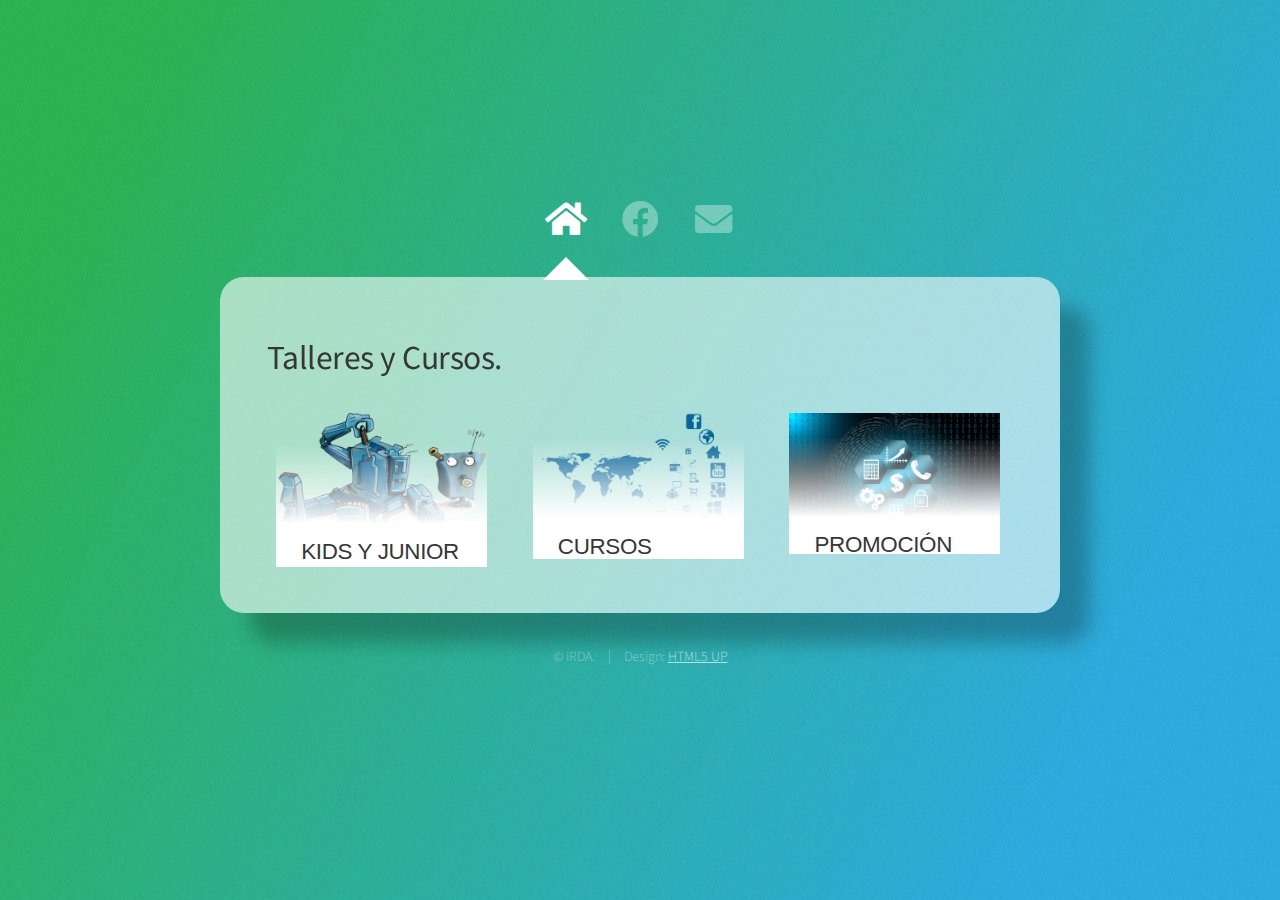
==== index.html @ 7e596e82 "lunes 9 mayo 2020-2" ====
<!DOCTYPE HTML>
<!--
	Astral by HTML5 UP
	html5up.net | @ajlkn
	Free for personal and commercial use under the CCA 3.0 license (html5up.net/license)
-->
<html>
	<head>
		<title>iRDA - Instituto de robótica y domótica aplicada</title>
		<link rel="icon" type="img/png" href="images/logos/favicon.png" />
		<meta charset="utf-8" />
		<meta name="viewport" content="width=device-width, initial-scale=1, user-scalable=no" />
		<link rel="stylesheet" href="assets/css/main.css" />
		<noscript><link rel="stylesheet" href="assets/css/noscript.css" /></noscript>
	</head>
	<body class="is-preload">

		<!-- Wrapper-->
			<div id="wrapper">
				
				<!-- Nav -->
					<nav id="nav">
						<!--<a href="#home" class="icon solid"><img src="images/logos/logo.png" max-width=100% height=60% alt="iRDA" /><span>Inicio</span></a>-->
						<a href="#home" class="icon solid fa-home"><span>Inicio</span></a>
						<a href="http://www.facebook.com/IRDA-2594876774069903/" target="_blank" class="icon brands fa-facebook"><span>Facebook</span></a>
						<a href="#contacto" class="icon solid fa-envelope"><span>Contacto</span></a>
						<!--<a href="http://www.facebook.com/IRDA-2594876774069903/" target="_blank" class="icon solid brands"><img alt="Siguenos en Facebook" src="https://lh3.googleusercontent.com/-NSLbC_ztNls/T6VX0g6z8AI/AAAAAAAAA0A/_vyIBrmZbuY/s48/facebook48.png" max-width=100% height=60% /><span>Facebook</span></a>-->
					</nav>

				<!-- Main -->
					<div id="main">

						<!-- Work -->
							<article id="home" class="panel">
								<header>
									<h2>Talleres y Cursos.</h2>
								</header>
								<section>
									<div class="row">
										<!-- PRUEBA DE DISEÑO ANIMACION DE IMAGENES -->
										<!--<figure class="snip1477">
											<img src="images/rob01.png" alt="Cursos para niños" />
											<div class="title">
											  <div>
												<h2></h2>
												<h4>Kids y Junior</h4>
											  </div>
											</div>
											<figcaption>
											  <p>Para niños entre 6 y 12 años.</p>
											</figcaption>
											<a href="#kids"></a>
										  </figure>-->
										  <!---->
										  <figure class="snip1361">
											<img src="images/rob01.png" alt="Cursos para niños" />
											<figcaption>
											  <h3>Kids y Junior</h3>
											  <p>Para niños entre 6 y 12 años.</p>
											</figcaption>
											<a href="#kids"></a>
										  </figure>

										  <figure class="snip1361">
											<img src="images/rob02.png" alt="Cursos para adultos" />
											<figcaption>
											  <h3>Cursos</h3>
											  <p>De 40 horas. Registrados en la STPS.</p>
											</figcaption>
											<a href="#adultos"></a>
										  </figure>

										  <figure class="snip1361">
											<img src="images/rob03.png" alt="Promociones" />
											<figcaption>
											  <h3>Promoción</h3>
											  <p>2 x 1 de Lunes a Viernes.</p>
											</figcaption>
											<a href="#especiales"></a>
										  </figure>

										<!---->
										<!--<div class="col-4 col-6-medium col-12-small">
											<a href="#kids" class="image fit"><img src="images/rob01.png" alt="Cursos para niños"><span>Robótica Kids</span></a>
										</div>
										<div class="col-4 col-6-medium col-12-small">
											<a href="#adultos" class="image fit"><img src="images/rob02.png" alt="Cursos para adultos"><span>Cursos</span></a>
										</div>
										<div class="col-4 col-6-medium col-12-small">
											<a href="#especiales" class="image fit"><img src="images/rob03.png" alt="Cursos especiales"><span>Promociónes</span></a>
										</div>-->
									</div>
								</section>
							</article>

						<!-- kids -->
						<article id="kids" class="panel intro">
							<header>
								<h1>Robotica kids</h1>
								<iframe width=auto height=auto src="https://www.youtube.com/embed/-qWCDDHLkVg" frameborder="0" allow="accelerometer; autoplay; encrypted-media; gyroscope; picture-in-picture" allowfullscreen></iframe>
							<!--	<iframe width=auto height=auto src="https://www.youtube.com/embed/m2DXDgWgHBE" frameborder="0" allow="autoplay; encrypted-media" allowfullscreen></iframe>-->
							</header>
							<a href="#home" class="jumplink pic">
								<span class="arrow icon solid fa-chevron-left"><span>iRDA</span></span>
								<img src="images/rob00.png" alt="" />
							</a>
						</article>

						<!-- Adultos -->
						<article id="adultos" class="panel">
							<header>
								<h2>Talleres y Cursos.</h2>
							</header>
							<section>
								<div class="row">
									<div class="col-4 col-6-medium col-12-small">
										<!--<a href="#electronica" class="image fit"><img src="images/pic01.jpg" alt="electronica"><span>Electrónica</span></a>-->
										<figure class="snip1361">
											<img src="images/pic01.jpg" alt="electronica" />
											<figcaption>
											  <h3>Electrónica</h3>
											  <p>Basica, Analogica y Avanzada.</p>
											</figcaption>
											<a href="#electronica"></a>
										</figure>
									</div>
									<div class="col-4 col-6-medium col-12-small">
										<!--<a href="#digital" class="image fit"><img src="images/pic02.jpg" alt="electronica digital"><span>Electrónica digital</span></a>-->
										<figure class="snip1361">
											<img src="images/pic02.jpg" alt="electronica digital" />
											<figcaption>
											  <h3>Digital</h3>
											  <p>Control y diseño con circutos digitales.</p>
											</figcaption>
											<a href="#digital"></a>
										</figure>
									</div>
									<div class="col-4 col-6-medium col-12-small">
										<!--<a href="#arduino" class="image fit"><img src="images/arduino.jpg" alt="Programación en arduino"><span>Programación en Arduino</span></a>-->
										<figure class="snip1361">
											<img src="images/arduino.jpg" alt="Programación en Arduino" />
											<figcaption>
											  <h3>Programación en Arduino</h3>
											  <p>Crea proyectos con la plataforma de moda.</p>
											</figcaption>
											<a href="#arduino"></a>
										</figure>
									</div>
									<div class="col-4 col-6-medium col-12-small">
										<!--<a href="#robotica" class="image fit"><img src="images/pic04.jpg" alt="Robótica"><span>Robótica</span></a>-->
										<figure class="snip1361">
											<img src="images/pic04.jpg" alt="Robótica" />
											<figcaption>
											  <h3>Robótica</h3>
											  <p>Programa robots que responden a su entorno.</p>
											</figcaption>
											<a href="#robotica"></a>
										</figure>
									</div>
									<div class="col-4 col-6-medium col-12-small">
										<!--<a href="#linux" class="image fit"><img src="images/pic05.jpg" alt="Programación en Linux"><span>Programación en Linux</span></a>-->
										<figure class="snip1361">
											<img src="images/pic05.jpg" alt="Programación en Linux" />
											<figcaption>
											  <h3>Programación en Linux</h3>
											  <p>Diseña proyectos con el Sistema Operativo mas usado para entornos de control y redes.</p>
											</figcaption>
											<a href="#linux"></a>
										</figure>
									</div>
									<div class="col-4 col-6-medium col-12-small">
										<!--<a href="#python" class="image fit"><img src="images/pic05.jpg" alt="Programación en Python"><span>Programación en Python</span></a>-->
										<figure class="snip1361">
											<img src="images/pic06.jpg" alt="Programación en Python" />
											<figcaption>
											  <h3>Programación en Pyhton</h3>
											  <p>Programa y controla tus robots usando el lenguaje de programación en auge.</p>
											</figcaption>
											<a href="#python"></a>
										</figure>
									</div>
									<div class="col-4 col-6-medium col-12-small">
										<!--<a href="#java" class="image fit"><img src="images/pic07.jpg" alt="Programación en Java"><span>Programación en Java</span></a>-->
										<figure class="snip1361">
											<img src="images/pic07.jpg" alt="Programación en Java" />
											<figcaption>
											  <h3>Programación en Java</h3>
											  <p>Enciende, apaga y monitorea tu casa con el lenguaje orientado a objetos por excelencia.</p>
											</figcaption>
											<a href="#java"></a>
										</figure>
									</div>
									<div class="col-4 col-6-medium col-12-small">
										<!--<a href="#html" class="image fit"><img src="images/pic08.jpg" alt="Programación en HTML"><span>Programación en HTML</span></a>-->
										<figure class="snip1361">
											<img src="images/pic08.jpg" alt="Programación en HTML" />
											<figcaption>
											  <h3>Programación en HTML</h3>
											  <p>Diseña paginas web que podras usar para controlar a distancia tus robots.</p>
											</figcaption>
											<a href="#html"></a>
										</figure>
									</div>
									<div class="col-4 col-6-medium col-12-small">
										<!--<a href="#iot" class="image fit"><img src="images/iot.jpg" alt="Internet de la cosas"><span>IoT</span></a>-->
										<figure class="snip1361">
											<img src="images/iot.jpg" alt="Internet de las cosas" />
											<figcaption>
											  <h3>IoT</h3>
											  <p>Diseña tu propio sistema de control en la nube.</p>
											</figcaption>
											<a href="#iot"></a>
										</figure>
									</div>
								</div>
							</section>
						</article>

						<!-- Especiales -->
						<article id="especiales" class="panel intro">
							<header>
								<h1>Bienvenido a iRDA</h1>
								<iframe width=auto height=auto src="https://www.youtube.com/embed/m2DXDgWgHBE" frameborder="0" allow="autoplay; encrypted-media" allowfullscreen></iframe>
							</header>
							<a href="#home" class="jumplink pic">
								<span class="arrow icon solid fa-chevron-left"><span>iRDA</span></span>
								<img src="images/pic01.jpg" alt="" />
							</a>
						</article>

						<!-- Cursos para adultos -->

						<!-- Electrónica -->
						<article id="electronica" class="panel intro">
							<header>
								<h2>Electrónica 1-2-3.</h2>
								<h3>Tres niveles de Electrónica</h3>
								<section>
									<div class="row">
										<div class="col-4 col-6-medium col-12-small">
											<a href="#electronica1" class="image fit"><img src="images/pic01.jpg" alt="Electrónica Basica"></a>
										</div>
										<div class="col-4 col-6-medium col-12-small">
											<a href="#electronica2" class="image fit"><img src="images/pic02.jpg" alt="Electrónica Analogica"></a>
										</div>
										<div class="col-4 col-6-medium col-12-small">
											<a href="#electronica3" class="image fit"><img src="images/pic03.jpg" alt="Electrónica Avanzada"></a>
										</div>										
									</div>
								</section>
							</header>
							<a href="#adultos" class="jumplink pic">
								<span class="arrow icon solid fa-chevron-left"><span>Cursos</span></span>
								<img src="images/pic01.jpg" alt="" />
							</a>
						</article>
							<!-- Electrónica básica -->
							<article id="electronica1" class="panel intro">
								<header>
									<h2>Electrónica básica</h2>
								</header>
								<a href="#electronica" class="jumplink pic">
									<span class="arrow icon solid fa-chevron-left"><span>Electrónica</span></span>
									<img src="images/pic01.jpg" alt="" />
								</a>
							</article>
							<!-- Electronica analogica -->
							<article id="electronica2" class="panel intro">
								<header>
									<h2>Electrónica analogica</h2>
								</header>
								<a href="#electronica" class="jumplink pic">
									<span class="arrow icon solid fa-chevron-left"><span>Electrónica</span></span>
									<img src="images/pic01.jpg" alt="" />
								</a>
							</article>
							<!-- Electronica avanzada -->
							<article id="electronica3" class="panel intro">
								<header>
									<h2>Electrónica avanzada</h2>
								</header>
								<a href="#electronica" class="jumplink pic">
									<span class="arrow icon solid fa-chevron-left"><span>Electrónica</span></span>
									<img src="images/pic01.jpg" alt="" />
								</a>
							</article>
							

						<!-- Electrónica Digital -->
						<article id="digital" class="panel intro">
							<header>
								<h2>Electrónica Digital.</h2>
								<h3>Aprende el codigo binario</h3>
								<iframe width=auto height=auto src="https://www.youtube.com/embed/ua0j3AQ5YTc?start=3" frameborder="0" allow="accelerometer; autoplay; encrypted-media; gyroscope; picture-in-picture" allowfullscreen></iframe>
							</header>
							<a href="#adultos" class="jumplink pic">
								<span class="arrow icon solid fa-chevron-left"><span>Cursos</span></span>
								<img src="images/pic01.jpg" alt="" />
							</a>
						</article>

						<!-- Programación en Arduino -->
						<article id="arduino" class="panel intro">
							<header>
								<h2>Programación en Arduino.</h2>
								<h3>Aprende programación en Arduino</h3>
							</header>
							<a href="#adultos" class="jumplink pic">
								<span class="arrow icon solid fa-chevron-left"><span>Cursos</span></span>
								<img src="images/pic01.jpg" alt="" />
							</a>
						</article>

						<!-- Robótica -->
						<article id="robotica" class="panel intro">
							<header>
								<h2>Robótica.</h2>
								<h3>Aprende los proncipios basicos de la robótica</h3>
							</header>
							<a href="#adultos" class="jumplink pic">
								<span class="arrow icon solid fa-chevron-left"><span>Cursos</span></span>
								<img src="images/pic01.jpg" alt="" />
							</a>
						</article>

						<!-- Programación en Linux -->
						<article id="linux" class="panel intro">
							<header>
								<h2>Programación en Linux.</h2>
								<h3>Dos niveles de Linux.</h3>
								<section>
									<div class="row">
										<div class="col-4 col-6-medium col-12-small">
											<a href="#linux1" class="image fit"><img src="images/pic01.jpg" alt="Linux basico"></a>
										</div>
										<div class="col-4 col-6-medium col-12-small">
											<a href="#linux2" class="image fit"><img src="images/pic02.jpg" alt="Linux avanzado"></a>
										</div>										
									</div>
								</section>
							</header>
							<a href="#adultos" class="jumplink pic">
								<span class="arrow icon solid fa-chevron-left"><span>Cursos</span></span>
								<img src="images/pic01.jpg" alt="" />
							</a>
						</article>
							<!-- Linux Básico -->
							<article id="linux1" class="panel intro">
								<header>
									<h2>Linux Básico</h2>
								</header>
								<a href="#linux" class="jumplink pic">
									<span class="arrow icon solid fa-chevron-left"><span>Linux</span></span>
									<img src="images/pic01.jpg" alt="" />
								</a>
							</article>
							<!-- Linux Avanzado -->
							<article id="linux2" class="panel intro">
								<header>
									<h2>Linux Avanzado</h2>
								</header>
								<a href="#linux" class="jumplink pic">
									<span class="arrow icon solid fa-chevron-left"><span>Linux</span></span>
									<img src="images/pic01.jpg" alt="" />
								</a>
							</article>

						<!-- Programación en Python -->
						<article id="python" class="panel intro">
							<header>
								<h2>Programación en Python.</h2>
								<h3>Aprende la bases, controla dispositivos, crea Interfaces graficas de usuario.</h3>
							</header>
							<a href="#adultos" class="jumplink pic">
								<span class="arrow icon solid fa-chevron-left"><span>Cursos</span></span>
								<img src="images/pic01.jpg" alt="" />
							</a>
						</article>

						<!-- Programación en Java -->
						<article id="java" class="panel intro">
							<header>
								<h2>Programación en Java.</h2>
								<h3>Aprende la bases, controla dispositivos, crea Interfaces graficas de usuario.</h3>
							</header>
							<a href="#adultos" class="jumplink pic">
								<span class="arrow icon solid fa-chevron-left"><span>Cursos</span></span>
								<img src="images/pic01.jpg" alt="" />
							</a>
						</article>

						<!-- Programación en HTML -->
						<article id="html" class="panel intro">
							<header>
								<h2>Programación en HTML.</h2>
								<h3>Diseña interfaces responsivas que puedenser utilizadas desde un smartphone o una computadora.</h3>
							</header>
							<a href="#adultos" class="jumplink pic">
								<span class="arrow icon solid fa-chevron-left"><span>Cursos</span></span>
								<img src="images/pic01.jpg" alt="" />
							</a>
						</article>

						<!-- Internet de las cosas -->
						<article id="iot" class="panel intro">
							<header>
								<h2>Internet de las cosas.</h2>
								<h3>Aprende a diseñas, construir e integrar sistemas de control a distancia.</h3>
							</header>
							<a href="#adultos" class="jumplink pic">
								<span class="arrow icon solid fa-chevron-left"><span>Cursos</span></span>
								<img src="images/pic01.jpg" alt="" />
							</a>
						</article>

						<!-- Contacto -->
						<article id="contacto" class="panel">
							<header>
								<h1>Contacto</h1>
							</header>
						</article>

					</div>

				<!-- Footer -->
					<div id="footer">
						<ul class="copyright">
							<li>&copy; iRDA.</li><li>Design: <a href="http://html5up.net">HTML5 UP</a></li>
						</ul>
					</div>

			</div>

		<!-- Scripts -->
			<script src="assets/js/jquery.min.js"></script>
			<script src="assets/js/browser.min.js"></script>
			<script src="assets/js/breakpoints.min.js"></script>
			<script src="assets/js/util.js"></script>
			<script src="assets/js/main.js"></script>

	</body>
</html>
---- assets/css/main.css ----
@import url("https://fonts.googleapis.com/css?family=Source+Sans+Pro:300,400,300italic,400italic");
@import url("fontawesome-all.min.css");

/*
	Astral by HTML5 UP
	html5up.net | @ajlkn
	Free for personal and commercial use under the CCA 3.0 license (html5up.net/license)
*/

html, body, div, span, applet, object,
iframe, h1, h2, h3, h4, h5, h6, p, blockquote,
pre, a, abbr, acronym, address, big, cite,
code, del, dfn, em, img, ins, kbd, q, s, samp,
small, strike, strong, sub, sup, tt, var, b,
u, i, center, dl, dt, dd, ol, ul, li, fieldset,
form, label, legend, table, caption, tbody,
tfoot, thead, tr, th, td, article, aside,
canvas, details, embed, figure, figcaption,
footer, header, hgroup, menu, nav, output, ruby,
section, summary, time, mark, audio, video {
	margin: 0;
	padding: 0;
	border: 0;
	font-size: 100%;
	font: inherit;
	vertical-align: baseline;}

article, aside, details, figcaption, figure,
footer, header, hgroup, menu, nav, section {
	display: block;}

body {
	line-height: 1;
}

ol, ul {
	list-style: none;
}

blockquote, q {
	quotes: none;
}

	blockquote:before, blockquote:after, q:before, q:after {
		content: '';
		content: none;
	}

table {
	border-collapse: collapse;
	border-spacing: 0;
}

body {
	-webkit-text-size-adjust: none;
}

mark {
	background-color: transparent;
	color: inherit;
}

input::-moz-focus-inner {
	border: 0;
	padding: 0;
}

input, select, textarea {
	-moz-appearance: none;
	-webkit-appearance: none;
	-ms-appearance: none;
	appearance: none;
}

/* Row */

	.row {
		display: flex;
		flex-wrap: wrap;
		box-sizing: border-box;
		align-items: stretch;
	}

		.row > * {
			box-sizing: border-box;
		}

		.row.gtr-uniform > * > :last-child {
			margin-bottom: 0;
		}

		.row.aln-left {
			justify-content: flex-start;
		}

		.row.aln-center {
			justify-content: center;
		}

		.row.aln-right {
			justify-content: flex-end;
		}

		.row.aln-top {
			align-items: flex-start;
		}

		.row.aln-middle {
			align-items: center;
		}

		.row.aln-bottom {
			align-items: flex-end;
		}

		.row > .imp {
			order: -1;
		}

		.row > .col-1 {
			width: 8.33333%;
		}

		.row > .off-1 {
			margin-left: 8.33333%;
		}

		.row > .col-2 {
			width: 16.66667%;
		}

		.row > .off-2 {
			margin-left: 16.66667%;
		}

		.row > .col-3 {
			width: 25%;
		}

		.row > .off-3 {
			margin-left: 25%;
		}

		.row > .col-4 {
			width: 33.33333%;
		}

		.row > .off-4 {
			margin-left: 33.33333%;
		}

		.row > .col-5 {
			width: 41.66667%;
		}

		.row > .off-5 {
			margin-left: 41.66667%;
		}

		.row > .col-6 {
			width: 50%;
		}

		.row > .off-6 {
			margin-left: 50%;
		}

		.row > .col-7 {
			width: 58.33333%;
		}

		.row > .off-7 {
			margin-left: 58.33333%;
		}

		.row > .col-8 {
			width: 66.66667%;
		}

		.row > .off-8 {
			margin-left: 66.66667%;
		}

		.row > .col-9 {
			width: 75%;
		}

		.row > .off-9 {
			margin-left: 75%;
		}

		.row > .col-10 {
			width: 83.33333%;
		}

		.row > .off-10 {
			margin-left: 83.33333%;
		}

		.row > .col-11 {
			width: 91.66667%;
		}

		.row > .off-11 {
			margin-left: 91.66667%;
		}

		.row > .col-12 {
			width: 100%;
		}

		.row > .off-12 {
			margin-left: 100%;
		}

		.row.gtr-0 {
			margin-top: 0em;
			margin-left: 0em;
		}

			.row.gtr-0 > * {
				padding: 0em 0 0 0em;
			}

			.row.gtr-0.gtr-uniform {
				margin-top: 0em;
			}

				.row.gtr-0.gtr-uniform > * {
					padding-top: 0em;
				}

		.row.gtr-25 {
			margin-top: -0.3125em;
			margin-left: -0.3125em;
		}

			.row.gtr-25 > * {
				padding: 0.3125em 0 0 0.3125em;
			}

			.row.gtr-25.gtr-uniform {
				margin-top: -0.3125em;
			}

				.row.gtr-25.gtr-uniform > * {
					padding-top: 0.3125em;
				}

		.row.gtr-50 {
			margin-top: -0.625em;
			margin-left: -0.625em;
		}

			.row.gtr-50 > * {
				padding: 0.625em 0 0 0.625em;
			}

			.row.gtr-50.gtr-uniform {
				margin-top: -0.625em;
			}

				.row.gtr-50.gtr-uniform > * {
					padding-top: 0.625em;
				}

		.row {
			margin-top: -1.25em;
			margin-left: -1.25em;
		}

			.row > * {
				padding: 1.25em 0 0 1.25em;
			}

			.row.gtr-uniform {
				margin-top: -1.25em;
			}

				.row.gtr-uniform > * {
					padding-top: 1.25em;
				}

		.row.gtr-150 {
			margin-top: -1.875em;
			margin-left: -1.875em;
		}

			.row.gtr-150 > * {
				padding: 1.875em 0 0 1.875em;
			}

			.row.gtr-150.gtr-uniform {
				margin-top: -1.875em;
			}

				.row.gtr-150.gtr-uniform > * {
					padding-top: 1.875em;
				}

		.row.gtr-200 {
			margin-top: -2.5em;
			margin-left: -2.5em;
		}

			.row.gtr-200 > * {
				padding: 2.5em 0 0 2.5em;
			}

			.row.gtr-200.gtr-uniform {
				margin-top: -2.5em;
			}

				.row.gtr-200.gtr-uniform > * {
					padding-top: 2.5em;
				}

		@media screen and (max-width: 1680px) {

			.row {
				display: flex;
				flex-wrap: wrap;
				box-sizing: border-box;
				align-items: stretch;
			}

				.row > * {
					box-sizing: border-box;
				}

				.row.gtr-uniform > * > :last-child {
					margin-bottom: 0;
				}

				.row.aln-left {
					justify-content: flex-start;
				}

				.row.aln-center {
					justify-content: center;
				}

				.row.aln-right {
					justify-content: flex-end;
				}

				.row.aln-top {
					align-items: flex-start;
				}

				.row.aln-middle {
					align-items: center;
				}

				.row.aln-bottom {
					align-items: flex-end;
				}

				.row > .imp-xlarge {
					order: -1;
				}

				.row > .col-1-xlarge {
					width: 8.33333%;
				}

				.row > .off-1-xlarge {
					margin-left: 8.33333%;
				}

				.row > .col-2-xlarge {
					width: 16.66667%;
				}

				.row > .off-2-xlarge {
					margin-left: 16.66667%;
				}

				.row > .col-3-xlarge {
					width: 25%;
				}

				.row > .off-3-xlarge {
					margin-left: 25%;
				}

				.row > .col-4-xlarge {
					width: 33.33333%;
				}

				.row > .off-4-xlarge {
					margin-left: 33.33333%;
				}

				.row > .col-5-xlarge {
					width: 41.66667%;
				}

				.row > .off-5-xlarge {
					margin-left: 41.66667%;
				}

				.row > .col-6-xlarge {
					width: 50%;
				}

				.row > .off-6-xlarge {
					margin-left: 50%;
				}

				.row > .col-7-xlarge {
					width: 58.33333%;
				}

				.row > .off-7-xlarge {
					margin-left: 58.33333%;
				}

				.row > .col-8-xlarge {
					width: 66.66667%;
				}

				.row > .off-8-xlarge {
					margin-left: 66.66667%;
				}

				.row > .col-9-xlarge {
					width: 75%;
				}

				.row > .off-9-xlarge {
					margin-left: 75%;
				}

				.row > .col-10-xlarge {
					width: 83.33333%;
				}

				.row > .off-10-xlarge {
					margin-left: 83.33333%;
				}

				.row > .col-11-xlarge {
					width: 91.66667%;
				}

				.row > .off-11-xlarge {
					margin-left: 91.66667%;
				}

				.row > .col-12-xlarge {
					width: 100%;
				}

				.row > .off-12-xlarge {
					margin-left: 100%;
				}

				.row.gtr-0 {
					margin-top: 0em;
					margin-left: 0em;
				}

					.row.gtr-0 > * {
						padding: 0em 0 0 0em;
					}

					.row.gtr-0.gtr-uniform {
						margin-top: 0em;
					}

						.row.gtr-0.gtr-uniform > * {
							padding-top: 0em;
						}

				.row.gtr-25 {
					margin-top: -0.3125em;
					margin-left: -0.3125em;
				}

					.row.gtr-25 > * {
						padding: 0.3125em 0 0 0.3125em;
					}

					.row.gtr-25.gtr-uniform {
						margin-top: -0.3125em;
					}

						.row.gtr-25.gtr-uniform > * {
							padding-top: 0.3125em;
						}

				.row.gtr-50 {
					margin-top: -0.625em;
					margin-left: -0.625em;
				}

					.row.gtr-50 > * {
						padding: 0.625em 0 0 0.625em;
					}

					.row.gtr-50.gtr-uniform {
						margin-top: -0.625em;
					}

						.row.gtr-50.gtr-uniform > * {
							padding-top: 0.625em;
						}

				.row {
					margin-top: -1.25em;
					margin-left: -1.25em;
				}

					.row > * {
						padding: 1.25em 0 0 1.25em;
					}

					.row.gtr-uniform {
						margin-top: -1.25em;
					}

						.row.gtr-uniform > * {
							padding-top: 1.25em;
						}

				.row.gtr-150 {
					margin-top: -1.875em;
					margin-left: -1.875em;
				}

					.row.gtr-150 > * {
						padding: 1.875em 0 0 1.875em;
					}

					.row.gtr-150.gtr-uniform {
						margin-top: -1.875em;
					}

						.row.gtr-150.gtr-uniform > * {
							padding-top: 1.875em;
						}

				.row.gtr-200 {
					margin-top: -2.5em;
					margin-left: -2.5em;
				}

					.row.gtr-200 > * {
						padding: 2.5em 0 0 2.5em;
					}

					.row.gtr-200.gtr-uniform {
						margin-top: -2.5em;
					}

						.row.gtr-200.gtr-uniform > * {
							padding-top: 2.5em;
						}

		}

		@media screen and (max-width: 1280px) {

			.row {
				display: flex;
				flex-wrap: wrap;
				box-sizing: border-box;
				align-items: stretch;
			}

				.row > * {
					box-sizing: border-box;
				}

				.row.gtr-uniform > * > :last-child {
					margin-bottom: 0;
				}

				.row.aln-left {
					justify-content: flex-start;
				}

				.row.aln-center {
					justify-content: center;
				}

				.row.aln-right {
					justify-content: flex-end;
				}

				.row.aln-top {
					align-items: flex-start;
				}

				.row.aln-middle {
					align-items: center;
				}

				.row.aln-bottom {
					align-items: flex-end;
				}

				.row > .imp-large {
					order: -1;
				}

				.row > .col-1-large {
					width: 8.33333%;
				}

				.row > .off-1-large {
					margin-left: 8.33333%;
				}

				.row > .col-2-large {
					width: 16.66667%;
				}

				.row > .off-2-large {
					margin-left: 16.66667%;
				}

				.row > .col-3-large {
					width: 25%;
				}

				.row > .off-3-large {
					margin-left: 25%;
				}

				.row > .col-4-large {
					width: 33.33333%;
				}

				.row > .off-4-large {
					margin-left: 33.33333%;
				}

				.row > .col-5-large {
					width: 41.66667%;
				}

				.row > .off-5-large {
					margin-left: 41.66667%;
				}

				.row > .col-6-large {
					width: 50%;
				}

				.row > .off-6-large {
					margin-left: 50%;
				}

				.row > .col-7-large {
					width: 58.33333%;
				}

				.row > .off-7-large {
					margin-left: 58.33333%;
				}

				.row > .col-8-large {
					width: 66.66667%;
				}

				.row > .off-8-large {
					margin-left: 66.66667%;
				}

				.row > .col-9-large {
					width: 75%;
				}

				.row > .off-9-large {
					margin-left: 75%;
				}

				.row > .col-10-large {
					width: 83.33333%;
				}

				.row > .off-10-large {
					margin-left: 83.33333%;
				}

				.row > .col-11-large {
					width: 91.66667%;
				}

				.row > .off-11-large {
					margin-left: 91.66667%;
				}

				.row > .col-12-large {
					width: 100%;
				}

				.row > .off-12-large {
					margin-left: 100%;
				}

				.row.gtr-0 {
					margin-top: 0em;
					margin-left: 0em;
				}

					.row.gtr-0 > * {
						padding: 0em 0 0 0em;
					}

					.row.gtr-0.gtr-uniform {
						margin-top: 0em;
					}

						.row.gtr-0.gtr-uniform > * {
							padding-top: 0em;
						}

				.row.gtr-25 {
					margin-top: -0.3125em;
					margin-left: -0.3125em;
				}

					.row.gtr-25 > * {
						padding: 0.3125em 0 0 0.3125em;
					}

					.row.gtr-25.gtr-uniform {
						margin-top: -0.3125em;
					}

						.row.gtr-25.gtr-uniform > * {
							padding-top: 0.3125em;
						}

				.row.gtr-50 {
					margin-top: -0.625em;
					margin-left: -0.625em;
				}

					.row.gtr-50 > * {
						padding: 0.625em 0 0 0.625em;
					}

					.row.gtr-50.gtr-uniform {
						margin-top: -0.625em;
					}

						.row.gtr-50.gtr-uniform > * {
							padding-top: 0.625em;
						}

				.row {
					margin-top: -1.25em;
					margin-left: -1.25em;
				}

					.row > * {
						padding: 1.25em 0 0 1.25em;
					}

					.row.gtr-uniform {
						margin-top: -1.25em;
					}

						.row.gtr-uniform > * {
							padding-top: 1.25em;
						}

				.row.gtr-150 {
					margin-top: -1.875em;
					margin-left: -1.875em;
				}

					.row.gtr-150 > * {
						padding: 1.875em 0 0 1.875em;
					}

					.row.gtr-150.gtr-uniform {
						margin-top: -1.875em;
					}

						.row.gtr-150.gtr-uniform > * {
							padding-top: 1.875em;
						}

				.row.gtr-200 {
					margin-top: -2.5em;
					margin-left: -2.5em;
				}

					.row.gtr-200 > * {
						padding: 2.5em 0 0 2.5em;
					}

					.row.gtr-200.gtr-uniform {
						margin-top: -2.5em;
					}

						.row.gtr-200.gtr-uniform > * {
							padding-top: 2.5em;
						}

		}

		@media screen and (max-width: 980px) {

			.row {
				display: flex;
				flex-wrap: wrap;
				box-sizing: border-box;
				align-items: stretch;
			}

				.row > * {
					box-sizing: border-box;
				}

				.row.gtr-uniform > * > :last-child {
					margin-bottom: 0;
				}

				.row.aln-left {
					justify-content: flex-start;
				}

				.row.aln-center {
					justify-content: center;
				}

				.row.aln-right {
					justify-content: flex-end;
				}

				.row.aln-top {
					align-items: flex-start;
				}

				.row.aln-middle {
					align-items: center;
				}

				.row.aln-bottom {
					align-items: flex-end;
				}

				.row > .imp-medium {
					order: -1;
				}

				.row > .col-1-medium {
					width: 8.33333%;
				}

				.row > .off-1-medium {
					margin-left: 8.33333%;
				}

				.row > .col-2-medium {
					width: 16.66667%;
				}

				.row > .off-2-medium {
					margin-left: 16.66667%;
				}

				.row > .col-3-medium {
					width: 25%;
				}

				.row > .off-3-medium {
					margin-left: 25%;
				}

				.row > .col-4-medium {
					width: 33.33333%;
				}

				.row > .off-4-medium {
					margin-left: 33.33333%;
				}

				.row > .col-5-medium {
					width: 41.66667%;
				}

				.row > .off-5-medium {
					margin-left: 41.66667%;
				}

				.row > .col-6-medium {
					width: 50%;
				}

				.row > .off-6-medium {
					margin-left: 50%;
				}

				.row > .col-7-medium {
					width: 58.33333%;
				}

				.row > .off-7-medium {
					margin-left: 58.33333%;
				}

				.row > .col-8-medium {
					width: 66.66667%;
				}

				.row > .off-8-medium {
					margin-left: 66.66667%;
				}

				.row > .col-9-medium {
					width: 75%;
				}

				.row > .off-9-medium {
					margin-left: 75%;
				}

				.row > .col-10-medium {
					width: 83.33333%;
				}

				.row > .off-10-medium {
					margin-left: 83.33333%;
				}

				.row > .col-11-medium {
					width: 91.66667%;
				}

				.row > .off-11-medium {
					margin-left: 91.66667%;
				}

				.row > .col-12-medium {
					width: 100%;
				}

				.row > .off-12-medium {
					margin-left: 100%;
				}

				.row.gtr-0 {
					margin-top: 0em;
					margin-left: 0em;
				}

					.row.gtr-0 > * {
						padding: 0em 0 0 0em;
					}

					.row.gtr-0.gtr-uniform {
						margin-top: 0em;
					}

						.row.gtr-0.gtr-uniform > * {
							padding-top: 0em;
						}

				.row.gtr-25 {
					margin-top: -0.3125em;
					margin-left: -0.3125em;
				}

					.row.gtr-25 > * {
						padding: 0.3125em 0 0 0.3125em;
					}

					.row.gtr-25.gtr-uniform {
						margin-top: -0.3125em;
					}

						.row.gtr-25.gtr-uniform > * {
							padding-top: 0.3125em;
						}

				.row.gtr-50 {
					margin-top: -0.625em;
					margin-left: -0.625em;
				}

					.row.gtr-50 > * {
						padding: 0.625em 0 0 0.625em;
					}

					.row.gtr-50.gtr-uniform {
						margin-top: -0.625em;
					}

						.row.gtr-50.gtr-uniform > * {
							padding-top: 0.625em;
						}

				.row {
					margin-top: -1.25em;
					margin-left: -1.25em;
				}

					.row > * {
						padding: 1.25em 0 0 1.25em;
					}

					.row.gtr-uniform {
						margin-top: -1.25em;
					}

						.row.gtr-uniform > * {
							padding-top: 1.25em;
						}

				.row.gtr-150 {
					margin-top: -1.875em;
					margin-left: -1.875em;
				}

					.row.gtr-150 > * {
						padding: 1.875em 0 0 1.875em;
					}

					.row.gtr-150.gtr-uniform {
						margin-top: -1.875em;
					}

						.row.gtr-150.gtr-uniform > * {
							padding-top: 1.875em;
						}

				.row.gtr-200 {
					margin-top: -2.5em;
					margin-left: -2.5em;
				}

					.row.gtr-200 > * {
						padding: 2.5em 0 0 2.5em;
					}

					.row.gtr-200.gtr-uniform {
						margin-top: -2.5em;
					}

						.row.gtr-200.gtr-uniform > * {
							padding-top: 2.5em;
						}

		}

		@media screen and (max-width: 736px) {

			.row {
				display: flex;
				flex-wrap: wrap;
				box-sizing: border-box;
				align-items: stretch;
			}

				.row > * {
					box-sizing: border-box;
				}

				.row.gtr-uniform > * > :last-child {
					margin-bottom: 0;
				}

				.row.aln-left {
					justify-content: flex-start;
				}

				.row.aln-center {
					justify-content: center;
				}

				.row.aln-right {
					justify-content: flex-end;
				}

				.row.aln-top {
					align-items: flex-start;
				}

				.row.aln-middle {
					align-items: center;
				}

				.row.aln-bottom {
					align-items: flex-end;
				}

				.row > .imp-small {
					order: -1;
				}

				.row > .col-1-small {
					width: 8.33333%;
				}

				.row > .off-1-small {
					margin-left: 8.33333%;
				}

				.row > .col-2-small {
					width: 16.66667%;
				}

				.row > .off-2-small {
					margin-left: 16.66667%;
				}

				.row > .col-3-small {
					width: 25%;
				}

				.row > .off-3-small {
					margin-left: 25%;
				}

				.row > .col-4-small {
					width: 33.33333%;
				}

				.row > .off-4-small {
					margin-left: 33.33333%;
				}

				.row > .col-5-small {
					width: 41.66667%;
				}

				.row > .off-5-small {
					margin-left: 41.66667%;
				}

				.row > .col-6-small {
					width: 50%;
				}

				.row > .off-6-small {
					margin-left: 50%;
				}

				.row > .col-7-small {
					width: 58.33333%;
				}

				.row > .off-7-small {
					margin-left: 58.33333%;
				}

				.row > .col-8-small {
					width: 66.66667%;
				}

				.row > .off-8-small {
					margin-left: 66.66667%;
				}

				.row > .col-9-small {
					width: 75%;
				}

				.row > .off-9-small {
					margin-left: 75%;
				}

				.row > .col-10-small {
					width: 83.33333%;
				}

				.row > .off-10-small {
					margin-left: 83.33333%;
				}

				.row > .col-11-small {
					width: 91.66667%;
				}

				.row > .off-11-small {
					margin-left: 91.66667%;
				}

				.row > .col-12-small {
					width: 100%;
				}

				.row > .off-12-small {
					margin-left: 100%;
				}

				.row.gtr-0 {
					margin-top: 0em;
					margin-left: 0em;
				}

					.row.gtr-0 > * {
						padding: 0em 0 0 0em;
					}

					.row.gtr-0.gtr-uniform {
						margin-top: 0em;
					}

						.row.gtr-0.gtr-uniform > * {
							padding-top: 0em;
						}

				.row.gtr-25 {
					margin-top: -0.3125em;
					margin-left: -0.3125em;
				}

					.row.gtr-25 > * {
						padding: 0.3125em 0 0 0.3125em;
					}

					.row.gtr-25.gtr-uniform {
						margin-top: -0.3125em;
					}

						.row.gtr-25.gtr-uniform > * {
							padding-top: 0.3125em;
						}

				.row.gtr-50 {
					margin-top: -0.625em;
					margin-left: -0.625em;
				}

					.row.gtr-50 > * {
						padding: 0.625em 0 0 0.625em;
					}

					.row.gtr-50.gtr-uniform {
						margin-top: -0.625em;
					}

						.row.gtr-50.gtr-uniform > * {
							padding-top: 0.625em;
						}

				.row {
					margin-top: -1.25em;
					margin-left: -1.25em;
				}

					.row > * {
						padding: 1.25em 0 0 1.25em;
					}

					.row.gtr-uniform {
						margin-top: -1.25em;
					}

						.row.gtr-uniform > * {
							padding-top: 1.25em;
						}

				.row.gtr-150 {
					margin-top: -1.875em;
					margin-left: -1.875em;
				}

					.row.gtr-150 > * {
						padding: 1.875em 0 0 1.875em;
					}

					.row.gtr-150.gtr-uniform {
						margin-top: -1.875em;
					}

						.row.gtr-150.gtr-uniform > * {
							padding-top: 1.875em;
						}

				.row.gtr-200 {
					margin-top: -2.5em;
					margin-left: -2.5em;
				}

					.row.gtr-200 > * {
						padding: 2.5em 0 0 2.5em;
					}

					.row.gtr-200.gtr-uniform {
						margin-top: -2.5em;
					}

						.row.gtr-200.gtr-uniform > * {
							padding-top: 2.5em;
						}

		}

/* Basic */

	html {
		box-sizing: border-box;
	}

	*, *:before, *:after {
		box-sizing: inherit;
	}

	body {
		background-image: url("images/overlay.png"), url("images/bg.jpg");
		background-repeat: repeat, no-repeat;
		background-size: auto, 100% 100%;
		background-attachment: fixed;
		overflow-y: scroll;
	}

		body.is-preload *, body.is-preload *:before, body.is-preload *:after {
			-moz-animation: none !important;
			-webkit-animation: none !important;
			-ms-animation: none !important;
			animation: none !important;
			-moz-transition: none !important;
			-webkit-transition: none !important;
			-ms-transition: none !important;
			transition: none !important;
		}

	body, input, textarea, select {
		font-family: 'Source Sans Pro', sans-serif;
		font-weight: 300;
		color: #777777;
		font-size: 20pt;
		line-height: 1.75em;
	}

		@media screen and (max-width: 1680px) {

			body, input, textarea, select {
				font-size: 15pt;
			}

		}

		@media screen and (max-width: 1280px) {

			body, input, textarea, select {
				font-size: 14pt;
			}

		}

		@media screen and (max-width: 736px) {

			body, input, textarea, select {
				font-size: 12pt;
			}

		}

		@media screen and (max-width: 360px) {

			body, input, textarea, select {
				font-size: 11pt;
			}

		}

	strong, b, h1, h2, h3, h4, h5, h6 {
		font-weight: 400;
		color: #363636;
	}

	h1 {
		font-size: 2.4em;
		letter-spacing: -0.015em;
	}

	h2 {
		font-size: 1.8em;
		letter-spacing: -0.015em;
	}

	h3, h4, h5, h6 {
		font-size: 1.25em;
		letter-spacing: -0.015em;
	}

	@media screen and (max-width: 736px) {

		h1 {
			font-size: 1.75em;
		}

		h2 {
			font-size: 1.375em;
		}

		h3, h4, h5, h6 {
			font-size: 1em;
		}

	}

	blockquote {
		border-left: solid 0.5em #ddd;
		padding: 1em 0 1em 2em;
		font-style: italic;
	}

	em, i {
		font-style: italic;
	}

	hr {
		border: 0;
		border-top: solid 1px #ddd;
		padding: 1.5em 0 0 0;
		margin: 1.75em 0 0 0;
	}

	sub {
		position: relative;
		top: 0.5em;
		font-size: 0.8em;
	}

	sup {
		position: relative;
		top: -0.5em;
		font-size: 0.8em;
	}

	br.clear {
		clear: both;
	}

	p, ul, ol, dl, table, blockquote, form {
		margin-bottom: 2em;
	}

/* Table */

	table {
		width: 100%;
	}

		table.default tbody tr {
			border-bottom: solid 1px #f4f4f4;
		}

		table.default td {
			padding: 0.5em 1em 0.5em 1em;
		}

		table.default th {
			text-align: left;
			font-weight: 400;
			padding: 0.5em 1em 0.5em 1em;
		}

		table.default thead {
			border-bottom: solid 2px #f4f4f4;
		}

/* Form */

	form label {
		display: block;
		font-weight: 400;
		color: #363636;
		margin: 0 0 1em 0;
	}

	form input[type="text"],
	form input[type="email"],
	form input[type="password"],
	form select,
	form textarea {
		-webkit-appearance: none;
		border: 0;
		background: #f4f4f4;
		padding: 0.75em;
		width: 100%;
		-moz-transition: background-color .25s ease-in-out;
		-webkit-transition: background-color .25s ease-in-out;
		-ms-transition: background-color .25s ease-in-out;
		transition: background-color .25s ease-in-out;
	}

		form input[type="text"]:focus,
		form input[type="email"]:focus,
		form input[type="password"]:focus,
		form select:focus,
		form textarea:focus {
			background: #f8f8f8;
		}

	form input[type="text"],
	form input[type="email"],
	form input[type="password"],
	form select {
		line-height: 1.35em;
	}

	form ::-webkit-input-placeholder {
		color: #999;
	}

	form :-moz-placeholder {
		color: #999;
	}

	form ::-moz-placeholder {
		color: #999;
	}

	form :-ms-input-placeholder {
		color: #999;
	}

/* Section/Article */

	section, article {
		margin-bottom: 3em;
	}

		section > :last-child, section:last-child, article > :last-child, article:last-child {
			margin-bottom: 0;
		}

	header {
		margin: 0 0 1.5em 0;
	}

		header > p {
			margin: 0.5em 0 0 0;
			color: #aaa;
		}

		@media screen and (max-width: 736px) {

			header {
				margin: 0 0 1em 0;
			}

		}

/* Image */

	.image {
		display: inline-block;
	}

		.image img {
			display: block;
			width: 100%;
		}

		.image.fit {
			display: block;
			width: 100%;
		}

		.image.featured {
			display: block;
			width: 100%;
			margin: 0 0 2em 0;
		}

		.image.left {
			float: left;
			margin: 0 2em 2em 0;
		}

		.image.centered {
			display: block;
			margin: 0 0 2em 0;
		}

			.image.centered img {
				margin: 0 auto;
				width: auto;
			}

/* Button */

	input[type="button"],
	input[type="submit"],
	input[type="reset"],
	button,
	.button {
		-moz-transition: background-color .25s ease-in-out;
		-webkit-transition: background-color .25s ease-in-out;
		-ms-transition: background-color .25s ease-in-out;
		transition: background-color .25s ease-in-out;
		-webkit-appearance: none;
		display: inline-block;
		background-color: #222222;
		color: #ffffff;
		border: 0;
		cursor: pointer;
		outline: 0;
		padding: 0.7em 1.5em 0.7em 1.5em;
	}

		input[type="button"]:hover,
		input[type="submit"]:hover,
		input[type="reset"]:hover,
		button:hover,
		.button:hover {
			background-color: #333333;
		}

		input[type="button"]:active,
		input[type="submit"]:active,
		input[type="reset"]:active,
		button:active,
		.button:active {
			background-color: #444444;
		}

		input[type="button"].alt,
		input[type="submit"].alt,
		input[type="reset"].alt,
		button.alt,
		.button.alt {
			background-color: #777777;
		}

			input[type="button"].alt:hover,
			input[type="submit"].alt:hover,
			input[type="reset"].alt:hover,
			button.alt:hover,
			.button.alt:hover {
				background-color: #888888;
			}

			input[type="button"].alt:active,
			input[type="submit"].alt:active,
			input[type="reset"].alt:active,
			button.alt:active,
			.button.alt:active {
				background-color: #999999;
			}

		input[type="button"].small,
		input[type="submit"].small,
		input[type="reset"].small,
		button.small,
		.button.small {
			font-size: 0.75em;
		}

		input[type="button"].large,
		input[type="submit"].large,
		input[type="reset"].large,
		button.large,
		.button.large {
			font-size: 1.25em;
			padding: 0.5em 1.25em 0.5em 1.25em;
		}

		input[type="button"].xlarge,
		input[type="submit"].xlarge,
		input[type="reset"].xlarge,
		button.xlarge,
		.button.xlarge {
			font-size: 1.5em;
			padding: 0.5em 1.25em 0.5em 1.25em;
		}

		@media screen and (max-width: 736px) {

			input[type="button"],
			input[type="submit"],
			input[type="reset"],
			button,
			.button {
				width: 100%;
			}

		}

/* List */

	ul {
		list-style: disc;
		padding-left: 1em;
	}

		ul li {
			padding-left: 0.5em;
		}

	ol {
		list-style: decimal;
		padding-left: 1.25em;
	}

		ol li {
			padding-left: 0.25em;
		}

/* Actions */

	ul.actions {
		list-style: none;
		padding-left: 0;
	}

		ul.actions li {
			display: inline-block;
			padding-left: 0;
			margin: 0 0 0 0.5em;
		}

			ul.actions li:first-child {
				margin-left: 0;
			}

		@media screen and (max-width: 736px) {

			ul.actions li {
				display: block;
				margin: 0.75em 0 0 0;
			}

				ul.actions li:first-child {
					margin-top: 0;
				}

		}

/* Icons */

	.icon {
		text-decoration: none;
		position: relative;
		text-decoration: none;
	}

		.icon:before {
			-moz-osx-font-smoothing: grayscale;
			-webkit-font-smoothing: antialiased;
			display: inline-block;
			font-style: normal;
			font-variant: normal;
			text-rendering: auto;
			line-height: 1;
			text-transform: none !important;
			font-family: 'Font Awesome 5 Free';
			font-weight: 400;
		}

		.icon.solid:before {
			font-weight: 900;
		}

		.icon.brands:before {
			font-family: 'Font Awesome 5 Brands';
		}

		.icon:before {
			line-height: inherit;
		}

		.icon > .label {
			display: none;
		}

/* Nav */

	#nav {
		text-align: center;
		height: 4.25em;
		cursor: default;
	}

		#nav a {
			position: relative;
			display: inline-block;
			color: #ffffff;
			width: 1em;
			height: 1em;
			line-height: 0.9em;
			font-size: 2.5em;
			margin: 0 0.25em 0 0.25em;
			opacity: 0.35;
			outline: 0;
			-moz-transition: opacity .25s ease-in-out;
			-webkit-transition: opacity .25s ease-in-out;
			-ms-transition: opacity .25s ease-in-out;
			transition: opacity .25s ease-in-out;
		}

			#nav a.icon:before {
				padding-right: 0;
			}

			#nav a:before {
				font-size: 0.8em;
			}

			#nav a:after {
				content: '';
				display: block;
				position: absolute;
				left: 50%;
				bottom: -0.75em;
				margin-left: -0.5em;
				border-bottom: solid 0em #ffffff;
				border-left: solid 0.5em transparent;
				border-right: solid 0.5em transparent;
				-moz-transition: border-bottom-width .25s ease-in-out;
				-webkit-transition: border-bottom-width .25s ease-in-out;
				-ms-transition: border-bottom-width .25s ease-in-out;
				transition: border-bottom-width .25s ease-in-out;
			}

			#nav a span {
				display: block;
				position: absolute;
				background: #222222;
				color: #ffffff;
				top: -2.75em;
				font-size: 0.3em;
				height: 2.25em;
				line-height: 2.25em;
				left: 50%;
				opacity: 0;
				-moz-transition: opacity .25s ease-in-out;
				-webkit-transition: opacity .25s ease-in-out;
				-ms-transition: opacity .25s ease-in-out;
				transition: opacity .25s ease-in-out;
				width: 5.5em;
				margin-left: -2.75em;
			}

				#nav a span:after {
					content: '';
					display: block;
					position: absolute;
					bottom: -0.4em;
					left: 50%;
					margin-left: -0.6em;
					border-top: solid 0.6em #222222;
					border-left: solid 0.6em transparent;
					border-right: solid 0.6em transparent;
				}

			#nav a:hover {
				opacity: 1.0;
			}

				#nav a:hover span {
					opacity: 1.0;
				}

			#nav a.active {
				opacity: 1.0;
			}

				#nav a.active:after {
					border-bottom-width: 0.5em;
				}

		@media screen and (max-width: 980px) {

			#nav a span {
				display: none;
			}

		}

/* Wrapper */

	#wrapper {
		width: 45em;
		margin: 0 auto;
		min-height: 100vh;
		max-width: 100%;
		padding: 4em 0;
		display: -moz-flex;
		display: -webkit-flex;
		display: -ms-flex;
		display: flex;
		-moz-flex-direction: column;
		-webkit-flex-direction: column;
		-ms-flex-direction: column;
		flex-direction: column;
		-moz-align-items: center;
		-webkit-align-items: center;
		-ms-align-items: center;
		align-items: center;
		-moz-justify-content: center;
		-webkit-justify-content: center;
		-ms-justify-content: center;
		justify-content: center;
		-moz-transition: opacity 1s ease-in-out;
		-webkit-transition: opacity 1s ease-in-out;
		-ms-transition: opacity 1s ease-in-out;
		transition: opacity 1s ease-in-out;
	}

		body.is-preload #wrapper {
			opacity: 0;
		}

		@media screen and (max-width: 1280px) {

			#wrapper {
				padding: 3em 0;
				max-width: calc(100% - 6em);
			}

		}

		@media screen and (max-width: 980px) {

			#wrapper {
				padding: 1.5em 0;
				max-width: calc(100% - 8em);
			}

		}

		@media screen and (max-width: 736px) {

			#wrapper {
				padding: 1em 0;
				max-width: calc(100% - 2em);
			}

		}

		@media screen and (max-width: 360px) {

			#wrapper {
				padding: 1em 0;
				max-width: 100%;
			}

		}

/* Main */

	#main {
		position: relative;
		overflow: hidden;
		width: 100%;
		background-color: rgba(255, 255, 255, 0.6);
		box-shadow: 30px 30px 20px 0px rgba(0, 0, 0, 0.25);
		border-radius: 24px 24px 24px / 24px 24px;
		-moz-transition: min-height 0.5s ease-in-out, max-height 0.5s ease-in-out;
		-webkit-transition: min-height 0.5s ease-in-out, max-height 0.5s ease-in-out;
		-ms-transition: min-height 0.5s ease-in-out, max-height 0.5s ease-in-out;
		transition: min-height 0.5s ease-in-out, max-height 0.5s ease-in-out;
	}

		#main > .panel {
			-moz-transition: opacity 0.25s ease-in-out;
			-webkit-transition: opacity 0.25s ease-in-out;
			-ms-transition: opacity 0.25s ease-in-out;
			transition: opacity 0.25s ease-in-out;
			margin-bottom: 0;
			position: relative;
			padding: 3.5em 2.5em 2.5em 2.5em;
			width: 100%;
		}

			#main > .panel.inactive {
				opacity: 0;
			}

			@media screen and (max-width: 736px) {

				#main > .panel {
					padding: 2em 1.5em 1.5em 1.5em;
				}

			}

			#main > .panel.intro {
				padding: 0;
				height: 20em;
				display: -moz-flex;
				display: -webkit-flex;
				display: -ms-flex;
				display: flex;
				-moz-flex-direction: row;
				-webkit-flex-direction: row;
				-ms-flex-direction: row;
				flex-direction: row;
				-moz-align-items: center;
				-webkit-align-items: center;
				-ms-align-items: center;
				align-items: center;
			}

				#main > .panel.intro .pic {
					text-decoration: none;
					position: relative;
					-moz-flex-grow: 0;
					-webkit-flex-grow: 0;
					-ms-flex-grow: 0;
					flex-grow: 0;
					-moz-flex-shrink: 0;
					-webkit-flex-shrink: 0;
					-ms-flex-shrink: 0;
					flex-shrink: 0;
					width: 17em;
					height: 100%;
				}

					#main > .panel.intro .pic:before {
						content: '';
						position: absolute;
						top: 0;
						left: 0;
						background: url("images/overlay.png");
						width: 100%;
						height: 100%;
						z-index: 1;
					}

					#main > .panel.intro .pic img {
						position: relative;
						display: block;
						position: absolute;
						top: 0;
						left: 0;
						width: 100%;
						height: 100%;
						-moz-object-fit: cover;
						-webkit-object-fit: cover;
						-ms-object-fit: cover;
						object-fit: cover;
						-moz-object-position: center;
						-webkit-object-position: center;
						-ms-object-position: center;
						object-position: center;
					}

					#main > .panel.intro .pic .arrow {
						display: block;
						position: absolute;
						right: 0;
						top: 50%;
						margin-top: -1.375em;
						width: 2.75em;
						height: 2.75em;
						background: #000;
						background: rgba(0, 0, 0, 0.75);
						color: #ffffff;
						text-align: center;
						line-height: 2.75em;
						font-size: 1.5em;
						z-index: 1;
						-moz-transition: width .15s ease-in-out, padding-right .15s ease-in-out;
						-webkit-transition: width .15s ease-in-out, padding-right .15s ease-in-out;
						-ms-transition: width .15s ease-in-out, padding-right .15s ease-in-out;
						transition: width .15s ease-in-out, padding-right .15s ease-in-out;
					}

						#main > .panel.intro .pic .arrow:before {
							position: relative;
							padding-right: 0;
							top: 0.125em;
						}

						#main > .panel.intro .pic .arrow span {
							display: block;
							text-indent: -9999px;
						}

					#main > .panel.intro .pic:hover .arrow {
						width: 3em;
						padding-right: 0.25em;
					}

				#main > .panel.intro header {
					-moz-flex-grow: 1;
					-webkit-flex-grow: 1;
					-ms-flex-grow: 1;
					flex-grow: 1;
					-moz-flex-shrink: 1;
					-webkit-flex-shrink: 1;
					-ms-flex-shrink: 1;
					flex-shrink: 1;
					padding: 3.5em 2.5em;
					margin-bottom: 0;
					width: 100%;
				}

					#main > .panel.intro header h1 {
						line-height: 1.25em;
						margin-bottom: 0;
					}

					#main > .panel.intro header p {
						letter-spacing: -0.015em;
						font-size: 1.25em;
						margin: 0.25em 0 0 0;
					}

				@media screen and (max-width: 980px) {

					#main > .panel.intro {
						-moz-flex-direction: column;
						-webkit-flex-direction: column;
						-ms-flex-direction: column;
						flex-direction: column;
						height: auto;
					}

						#main > .panel.intro .pic {
							height: 25em;
							width: 100%;
						}

						#main > .panel.intro header {
							padding: 4em;
							text-align: center;
						}

				}

				@media screen and (max-width: 736px) {

					#main > .panel.intro .pic {
						height: 20em;
					}

					#main > .panel.intro header {
						padding: 2.75em 2em 2.5em 2em;
					}

						#main > .panel.intro header p {
							font-size: 1em;
							margin: 0.25em 0 0 0;
						}

				}

/* Footer */

	#footer {
		color: rgba(255, 255, 255, 0.45);
		text-align: center;
		padding: 2em 0 0 0;
		font-size: 0.75em;
	}

		#footer a {
			color: #ddd;
			color: rgba(255, 255, 255, 0.65);
			-moz-transition: color .25s ease-in-out;
			-webkit-transition: color .25s ease-in-out;
			-ms-transition: color .25s ease-in-out;
			transition: color .25s ease-in-out;
		}

			#footer a:hover {
				color: white;
			}

		#footer .copyright {
			list-style: none;
			padding-left: 0;
		}

			#footer .copyright li {
				display: inline-block;
				padding-left: 1em;
				margin-left: 1em;
				border-left: solid 1px rgba(255, 255, 255, 0.25);
				line-height: 1;
			}

				#footer .copyright li:first-child {
					padding-left: 0;
					margin-left: 0;
					border-left: 0;
				}

		@media screen and (max-width: 736px) {

			#footer .copyright li {
				padding-left: 0.5em;
				margin-left: 0.5em;
			}

		}


/* Extra */

/* 1477 - Image Hover */

@import url(https://fonts.googleapis.com/css?family=Raleway:400,500,700);
@import url(https://code.ionicframework.com/ionicons/2.0.1/css/ionicons.min.css);
figure.snip1477 {
  font-family: 'Raleway', Arial, sans-serif;
  position: relative;
  overflow: hidden;
  margin: 10px;
  min-width: 230px;
  max-width: 315px;
  width: 100%;
  color: #ffffff;
  text-align: center;
  font-size: 16px;
  background-color: #000000;
}
figure.snip1477 *,
figure.snip1477 *:before,
figure.snip1477 *:after {
  -webkit-box-sizing: border-box;
  box-sizing: border-box;
  -webkit-transition: all 0.55s ease;
  transition: all 0.55s ease;
}
figure.snip1477 img {
  max-width: 100%;
  backface-visibility: hidden;
  vertical-align: top;
  opacity: 0.9;
}
figure.snip1477 .title {
  position: absolute;
  top: 58%;
  left: 25px;
  padding: 5px 10px 10px;
}
figure.snip1477 .title:before,
figure.snip1477 .title:after {
  height: 2px;
  width: 400px;
  position: absolute;
  content: '';
  background-color: #ffffff;
}
figure.snip1477 .title:before {
  top: 0;
  left: 10px;
  -webkit-transform: translateX(100%);
  transform: translateX(100%);
}
figure.snip1477 .title:after {
  bottom: 0;
  right: 10px;
  -webkit-transform: translateX(-100%);
  transform: translateX(-100%);
}
figure.snip1477 .title div:before,
figure.snip1477 .title div:after {
  width: 2px;
  height: 300px;
  position: absolute;
  content: '';
  background-color: #ffffff;
}
figure.snip1477 .title div:before {
  top: 10px;
  right: 0;
  -webkit-transform: translateY(100%);
  transform: translateY(100%);
}
figure.snip1477 .title div:after {
  bottom: 10px;
  left: 0;
  -webkit-transform: translateY(-100%);
  transform: translateY(-100%);
}
figure.snip1477 h2,
figure.snip1477 h4 {
  margin: 0;
  text-transform: uppercase;
}
figure.snip1477 h2 {
  font-weight: 400;
}
figure.snip1477 h4 {
  display: block;
  font-weight: 700;
  background-color: #ffffff;
  padding: 5px 10px;
  color: #000000;
}
figure.snip1477 figcaption {
  position: absolute;
  bottom: 42%;
  left: 25px;
  text-align: left;
  opacity: 0;
  padding: 5px 60px 5px 10px;
  font-size: 0.8em;
  font-weight: 500;
  letter-spacing: 1.5px;
}
figure.snip1477 figcaption p {
  margin: 0;
}
figure.snip1477 a {
  position: absolute;
  top: 0;
  bottom: 0;
  left: 0;
  right: 0;
}
figure.snip1477:hover img,
figure.snip1477.hover img {
  zoom: 1;
  filter: alpha(opacity=35);
  -webkit-opacity: 0.35;
  opacity: 0.35;
}
figure.snip1477:hover .title:before,
figure.snip1477.hover .title:before,
figure.snip1477:hover .title:after,
figure.snip1477.hover .title:after,
figure.snip1477:hover .title div:before,
figure.snip1477.hover .title div:before,
figure.snip1477:hover .title div:after,
figure.snip1477.hover .title div:after {
  -webkit-transform: translate(0, 0);
  transform: translate(0, 0);
}
figure.snip1477:hover .title:before,
figure.snip1477.hover .title:before,
figure.snip1477:hover .title:after,
figure.snip1477.hover .title:after {
  -webkit-transition-delay: 0.15s;
  transition-delay: 0.15s;
}
figure.snip1477:hover figcaption,
figure.snip1477.hover figcaption {
  opacity: 1;
  -webkit-transition-delay: 0.2s;
  transition-delay: 0.2s;
}

/* 1361 - Image Hover */

@import url(https://fonts.googleapis.com/css?family=Oswald);
@import url(https://fonts.googleapis.com/css?family=Quattrocento);
.snip1361 {
  font-family: 'Quattrocento', Arial, sans-serif;
  position: relative;
  overflow: hidden;
  margin: auto;
  min-width: 230px;
  /*max-width: 315px;*/
  max-width: 30%;
  color: #141414;
  text-align: left;
  line-height: 1.4em;
  font-size: 16px;
}
.snip1361 * {
  -webkit-box-sizing: border-box;
  box-sizing: border-box;
  -webkit-transition: all 0.35s ease;
  transition: all 0.35s ease;
}
.snip1361 img {
  width: 100%;
  vertical-align: top;
}
.snip1361 figcaption {
  position: absolute;
  top: calc(77%);
  max-width: 100%;
  background-color: #ffffff;
  padding: 15px 25px 65px;
}
.snip1361 figcaption:before {
  position: absolute;
  content: '';
  z-index: 2;
  bottom: 100%;
  left: 0;
  width: 100%;
  height: 80px;
  background-image: -webkit-linear-gradient(top, transparent 0%, #ffffff 100%);
  background-image: linear-gradient(to bottom, transparent 0%, #ffffff 100%);
}
.snip1361 h3,
.snip1361 p {
  margin: 0 0 20px;
}
.snip1361 h3 {
  font-weight: 300;
  font-size: 1.4em;
  line-height: 1.2em;
  font-family: 'Oswald', Arial, sans-serif;
  text-transform: uppercase;
}
.snip1361 p {
  font-size: 0.9em;
  letter-spacing: 1px;
  opacity: 0.9;
}
.snip1361 a {
  position: absolute;
  top: 0;
  bottom: 0;
  left: 0;
  right: 0;
  z-index: 2;
}
.snip1361:hover figcaption,
.snip1361.hover figcaption {
  top: 5px;
}
---- assets/css/noscript.css ----
/*
	Astral by HTML5 UP
	html5up.net | @ajlkn
	Free for personal and commercial use under the CCA 3.0 license (html5up.net/license)
*/

/* Wrapper */

	#wrapper {
		opacity: 1 !important;
	}

/* Nav */

	#nav a {
		opacity: 1.0;
	}

		#nav a:before, #nav a:after {
			display: none;
		}

		#nav a span {
			top: 0;
			opacity: 1.0;
		}

			#nav a span:after {
				display: none;
			}

/* Main */

	#main {
		background: none;
		box-shadow: none;
	}

		#main > .panel {
			background: #ffffff;
			margin-bottom: 2em;
		}

			#main > .panel:last-child {
				margin-bottom: 0;
			}
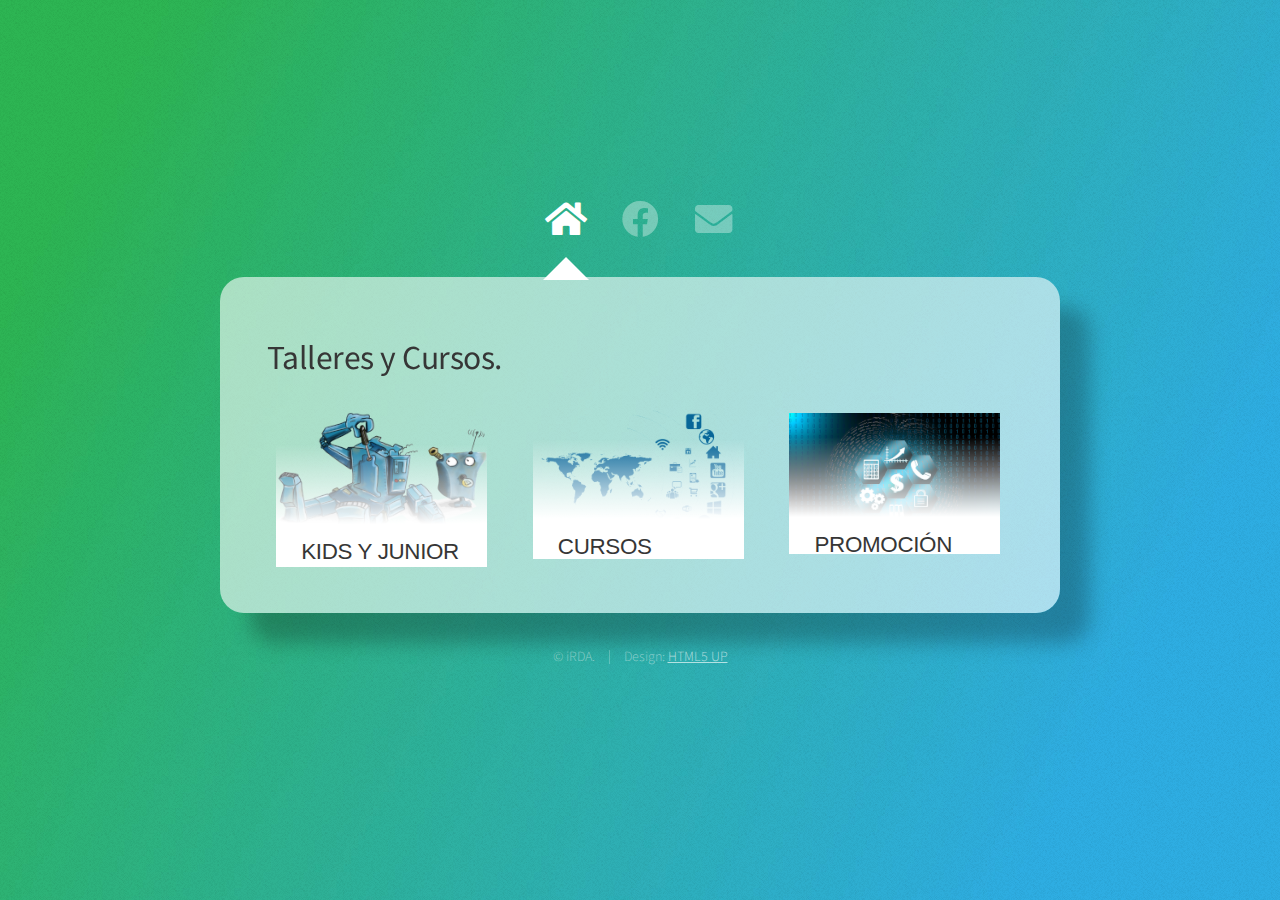
==== commit 2251c758: "Jueves 12 Marzo 2020" ====
--- a/index.html
+++ b/index.html
@@ -55,10 +55,12 @@
 										  <figure class="snip1361">
 											<img src="images/rob01.png" alt="Cursos para niños" />
 											<figcaption>
-											  <h3>Kids y Junior</h3>
-											  <p>Para niños entre 6 y 12 años.</p>
-											</figcaption>
-											<a href="#kids"></a>
+											  	<h3>Kids y Junior</h3>
+												<p>Para niños entre 6 y 12 años.
+													<a href="#kids"></a>
+												</p>											  
+											</figcaption>
+											<!--<a href="#kids"></a>-->
 										  </figure>
 
 										  <figure class="snip1361">
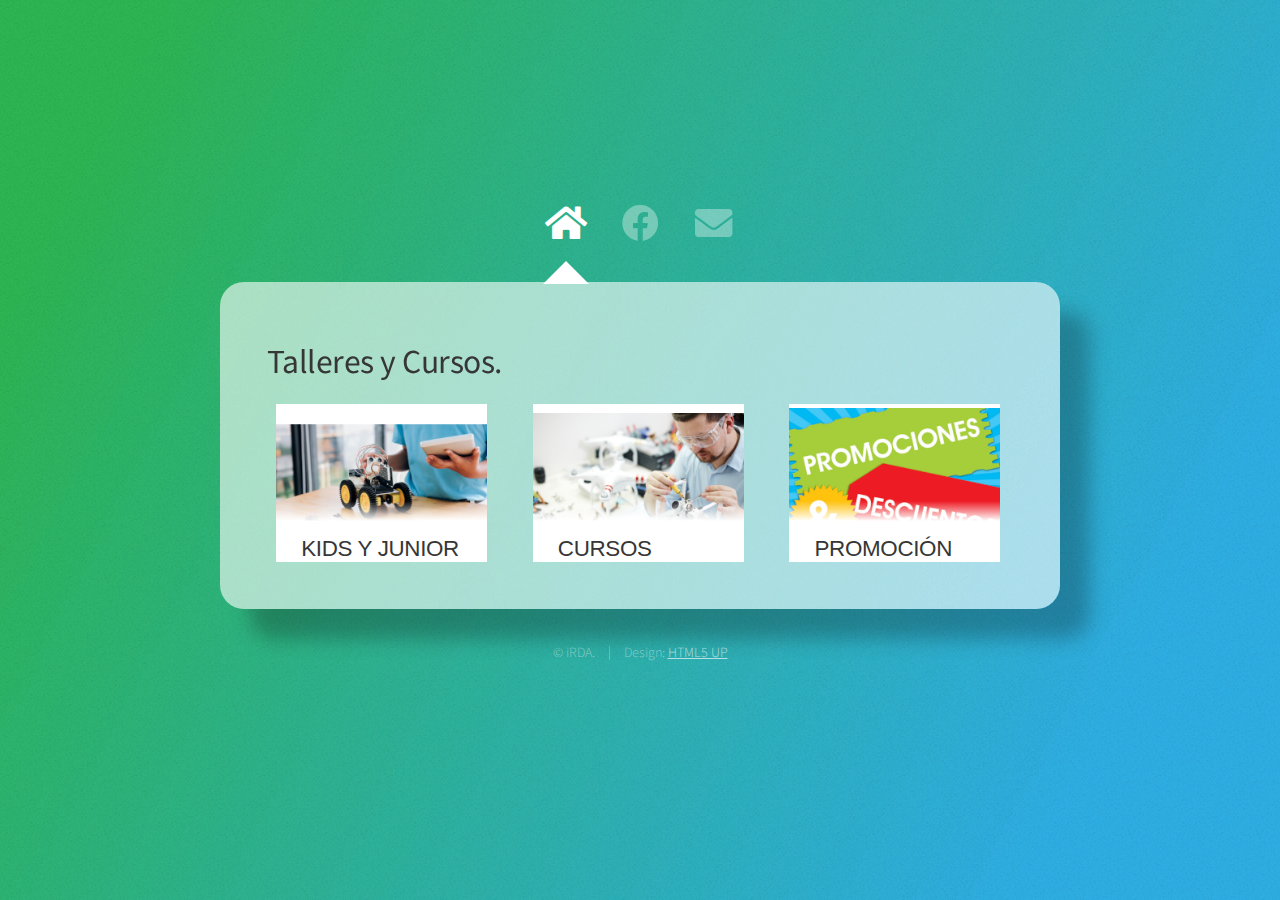
==== commit 37fcbf1a: "martes 17 marzo 2020" ====
--- a/index.html
+++ b/index.html
@@ -53,7 +53,7 @@
 										  </figure>-->
 										  <!---->
 										  <figure class="snip1361">
-											<img src="images/rob01.png" alt="Cursos para niños" />
+											<img src="images/home01.png" alt="Cursos para niños" />
 											<figcaption>
 											  	<h3>Kids y Junior</h3>
 												<p>Para niños entre 6 y 12 años.
@@ -64,7 +64,7 @@
 										  </figure>
 
 										  <figure class="snip1361">
-											<img src="images/rob02.png" alt="Cursos para adultos" />
+											<img src="images/home02.png" alt="Cursos para adultos" />
 											<figcaption>
 											  <h3>Cursos</h3>
 											  <p>De 40 horas. Registrados en la STPS.</p>
@@ -73,7 +73,7 @@
 										  </figure>
 
 										  <figure class="snip1361">
-											<img src="images/rob03.png" alt="Promociones" />
+											<img src="images/home03.png" alt="Promociones" />
 											<figcaption>
 											  <h3>Promoción</h3>
 											  <p>2 x 1 de Lunes a Viernes.</p>
@@ -97,15 +97,15 @@
 
 						<!-- kids -->
 						<article id="kids" class="panel intro">
+							<a href="#home" class="icon solid fa-chevron-left"><span>Inicio</span></a>
 							<header>
 								<h1>Robotica kids</h1>
 								<iframe width=auto height=auto src="https://www.youtube.com/embed/-qWCDDHLkVg" frameborder="0" allow="accelerometer; autoplay; encrypted-media; gyroscope; picture-in-picture" allowfullscreen></iframe>
 							<!--	<iframe width=auto height=auto src="https://www.youtube.com/embed/m2DXDgWgHBE" frameborder="0" allow="autoplay; encrypted-media" allowfullscreen></iframe>-->
 							</header>
-							<a href="#home" class="jumplink pic">
-								<span class="arrow icon solid fa-chevron-left"><span>iRDA</span></span>
+
 								<img src="images/rob00.png" alt="" />
-							</a>
+
 						</article>
 
 						<!-- Adultos -->
@@ -216,24 +216,24 @@
 									</div>
 								</div>
 							</section>
+							<a href="#home" class="icon solid fa-chevron-left"><span>Inicio</span></a>
 						</article>
 
 						<!-- Especiales -->
 						<article id="especiales" class="panel intro">
+							<a href="#home" class="icon solid fa-chevron-left"><span>Inicio</span></a>
 							<header>
 								<h1>Bienvenido a iRDA</h1>
 								<iframe width=auto height=auto src="https://www.youtube.com/embed/m2DXDgWgHBE" frameborder="0" allow="autoplay; encrypted-media" allowfullscreen></iframe>
 							</header>
-							<a href="#home" class="jumplink pic">
-								<span class="arrow icon solid fa-chevron-left"><span>iRDA</span></span>
-								<img src="images/pic01.jpg" alt="" />
-							</a>
+								<img src="images/pic01.jpg" alt="" />
 						</article>
 
 						<!-- Cursos para adultos -->
 
 						<!-- Electrónica -->
 						<article id="electronica" class="panel intro">
+							<a href="#adultos" class="icon solid fa-chevron-left"><span>Cursos</span></a>
 							<header>
 								<h2>Electrónica 1-2-3.</h2>
 								<h3>Tres niveles de Electrónica</h3>
@@ -251,45 +251,36 @@
 									</div>
 								</section>
 							</header>
-							<a href="#adultos" class="jumplink pic">
-								<span class="arrow icon solid fa-chevron-left"><span>Cursos</span></span>
-								<img src="images/pic01.jpg" alt="" />
-							</a>
 						</article>
 							<!-- Electrónica básica -->
 							<article id="electronica1" class="panel intro">
+								<a href="#electronica" class="icon solid fa-chevron-left"><span>Electrónica</span></a>
 								<header>
 									<h2>Electrónica básica</h2>
 								</header>
-								<a href="#electronica" class="jumplink pic">
-									<span class="arrow icon solid fa-chevron-left"><span>Electrónica</span></span>
 									<img src="images/pic01.jpg" alt="" />
-								</a>
 							</article>
 							<!-- Electronica analogica -->
 							<article id="electronica2" class="panel intro">
+								<a href="#electronica" class="icon solid fa-chevron-left"><span>Electrónica</span></a>
 								<header>
 									<h2>Electrónica analogica</h2>
 								</header>
-								<a href="#electronica" class="jumplink pic">
-									<span class="arrow icon solid fa-chevron-left"><span>Electrónica</span></span>
 									<img src="images/pic01.jpg" alt="" />
-								</a>
 							</article>
 							<!-- Electronica avanzada -->
 							<article id="electronica3" class="panel intro">
+								<a href="#electronica" class="icon solid fa-chevron-left"><span>Electrónica</span></a>
 								<header>
 									<h2>Electrónica avanzada</h2>
 								</header>
-								<a href="#electronica" class="jumplink pic">
-									<span class="arrow icon solid fa-chevron-left"><span>Electrónica</span></span>
 									<img src="images/pic01.jpg" alt="" />
-								</a>
 							</article>
 							
 
 						<!-- Electrónica Digital -->
 						<article id="digital" class="panel intro">
+							<a href="#adultos" class="icon solid fa-chevron-left"><span>Cursos</span></a>
 							<header>
 								<h2>Electrónica Digital.</h2>
 								<h3>Aprende el codigo binario</h3>
@@ -303,6 +294,7 @@
 
 						<!-- Programación en Arduino -->
 						<article id="arduino" class="panel intro">
+							<a href="#adultos" class="icon solid fa-chevron-left"><span>Cursos</span></a>
 							<header>
 								<h2>Programación en Arduino.</h2>
 								<h3>Aprende programación en Arduino</h3>
@@ -315,6 +307,7 @@
 
 						<!-- Robótica -->
 						<article id="robotica" class="panel intro">
+							<a href="#adultos" class="icon solid fa-chevron-left"><span>Cursos</span></a>
 							<header>
 								<h2>Robótica.</h2>
 								<h3>Aprende los proncipios basicos de la robótica</h3>
@@ -327,6 +320,7 @@
 
 						<!-- Programación en Linux -->
 						<article id="linux" class="panel intro">
+							<a href="#adultos" class="icon solid fa-chevron-left"><span>Cursos</span></a>
 							<header>
 								<h2>Programación en Linux.</h2>
 								<h3>Dos niveles de Linux.</h3>
@@ -348,6 +342,7 @@
 						</article>
 							<!-- Linux Básico -->
 							<article id="linux1" class="panel intro">
+								<a href="#adultos" class="icon solid fa-chevron-left"><span>Cursos</span></a>
 								<header>
 									<h2>Linux Básico</h2>
 								</header>
@@ -358,6 +353,7 @@
 							</article>
 							<!-- Linux Avanzado -->
 							<article id="linux2" class="panel intro">
+								<a href="#adultos" class="icon solid fa-chevron-left"><span>Cursos</span></a>
 								<header>
 									<h2>Linux Avanzado</h2>
 								</header>
@@ -369,6 +365,7 @@
 
 						<!-- Programación en Python -->
 						<article id="python" class="panel intro">
+							<a href="#adultos" class="icon solid fa-chevron-left"><span>Cursos</span></a>
 							<header>
 								<h2>Programación en Python.</h2>
 								<h3>Aprende la bases, controla dispositivos, crea Interfaces graficas de usuario.</h3>
@@ -381,6 +378,7 @@
 
 						<!-- Programación en Java -->
 						<article id="java" class="panel intro">
+							<a href="#adultos" class="icon solid fa-chevron-left"><span>Cursos</span></a>
 							<header>
 								<h2>Programación en Java.</h2>
 								<h3>Aprende la bases, controla dispositivos, crea Interfaces graficas de usuario.</h3>
@@ -393,6 +391,7 @@
 
 						<!-- Programación en HTML -->
 						<article id="html" class="panel intro">
+							<a href="#adultos" class="icon solid fa-chevron-left"><span>Cursos</span></a>
 							<header>
 								<h2>Programación en HTML.</h2>
 								<h3>Diseña interfaces responsivas que puedenser utilizadas desde un smartphone o una computadora.</h3>
@@ -405,18 +404,17 @@
 
 						<!-- Internet de las cosas -->
 						<article id="iot" class="panel intro">
+							<a href="#adultos" class="icon solid fa-chevron-left"><span>Cursos</span></a>
 							<header>
 								<h2>Internet de las cosas.</h2>
 								<h3>Aprende a diseñas, construir e integrar sistemas de control a distancia.</h3>
 							</header>
-							<a href="#adultos" class="jumplink pic">
-								<span class="arrow icon solid fa-chevron-left"><span>Cursos</span></span>
-								<img src="images/pic01.jpg" alt="" />
-							</a>
+								<img src="images/pic01.jpg" alt="" />
 						</article>
 
 						<!-- Contacto -->
 						<article id="contacto" class="panel">
+							<a href="#adultos" class="icon solid fa-chevron-left"><span>Cursos</span></a>
 							<header>
 								<h1>Contacto</h1>
 							</header>
--- a/assets/css/main.css
+++ b/assets/css/main.css
@@ -2380,7 +2380,7 @@
   bottom: 100%;
   left: 0;
   width: 100%;
-  height: 80px;
+  height: 20px;
   background-image: -webkit-linear-gradient(top, transparent 0%, #ffffff 100%);
   background-image: linear-gradient(to bottom, transparent 0%, #ffffff 100%);
 }
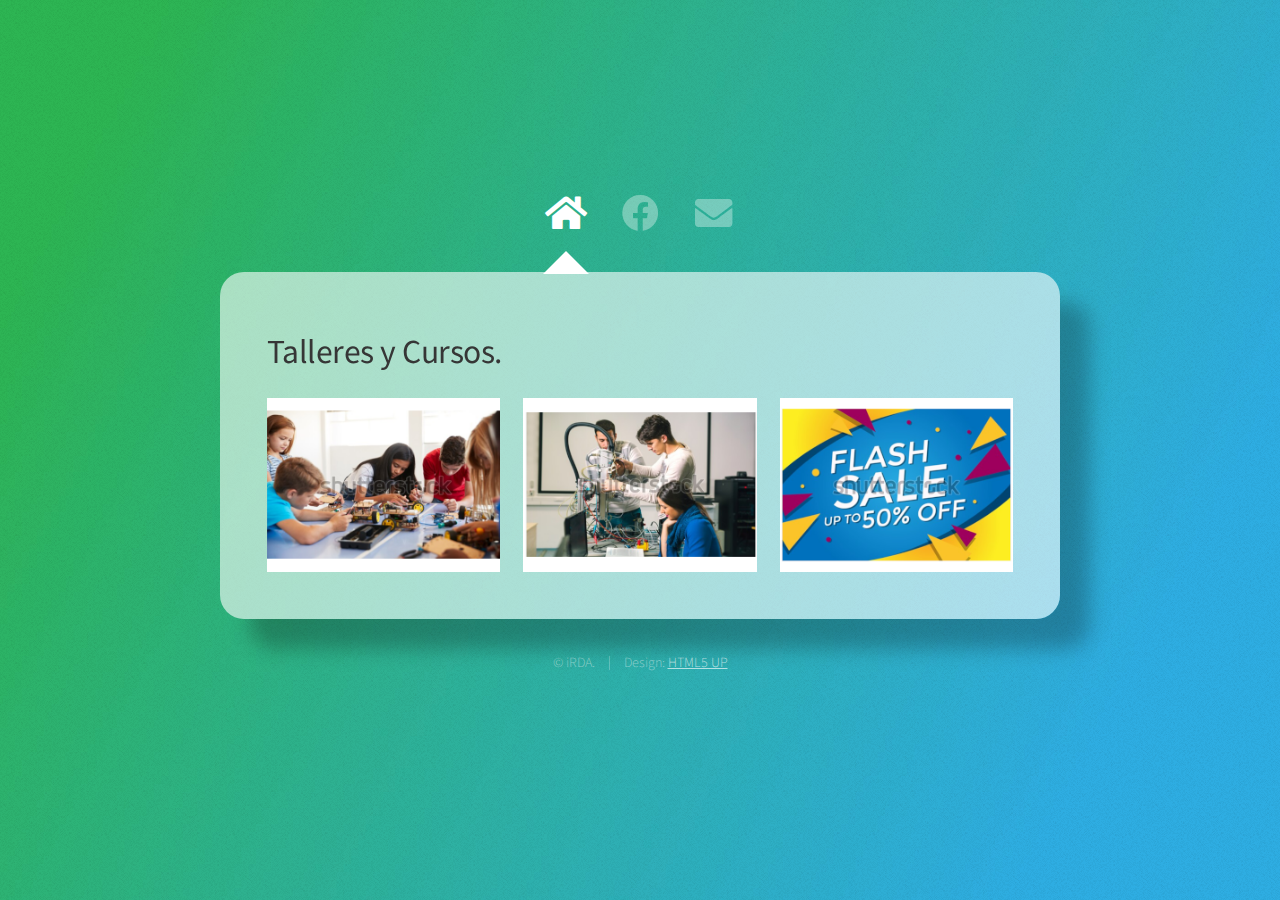
==== commit 26d3f66c: "Jueves 19 de Marzo 2020" ====
--- a/index.html
+++ b/index.html
@@ -11,6 +11,7 @@
 		<meta charset="utf-8" />
 		<meta name="viewport" content="width=device-width, initial-scale=1, user-scalable=no" />
 		<link rel="stylesheet" href="assets/css/main.css" />
+		<link rel="stylesheet" href="assets/src/css/swipebox.css">
 		<noscript><link rel="stylesheet" href="assets/css/noscript.css" /></noscript>
 	</head>
 	<body class="is-preload">
@@ -51,16 +52,15 @@
 											</figcaption>
 											<a href="#kids"></a>
 										  </figure>-->
-										  <!---->
+										  <!--
 										  <figure class="snip1361">
 											<img src="images/home01.png" alt="Cursos para niños" />
 											<figcaption>
 											  	<h3>Kids y Junior</h3>
 												<p>Para niños entre 6 y 12 años.
-													<a href="#kids"></a>
 												</p>											  
 											</figcaption>
-											<!--<a href="#kids"></a>-->
+											<a href="#kids"></a>
 										  </figure>
 
 										  <figure class="snip1361">
@@ -79,33 +79,45 @@
 											  <p>2 x 1 de Lunes a Viernes.</p>
 											</figcaption>
 											<a href="#especiales"></a>
-										  </figure>
+										  </figure>-->
 
 										<!---->
-										<!--<div class="col-4 col-6-medium col-12-small">
-											<a href="#kids" class="image fit"><img src="images/rob01.png" alt="Cursos para niños"><span>Robótica Kids</span></a>
-										</div>
-										<div class="col-4 col-6-medium col-12-small">
-											<a href="#adultos" class="image fit"><img src="images/rob02.png" alt="Cursos para adultos"><span>Cursos</span></a>
-										</div>
-										<div class="col-4 col-6-medium col-12-small">
-											<a href="#especiales" class="image fit"><img src="images/rob03.png" alt="Cursos especiales"><span>Promociónes</span></a>
-										</div>-->
+										<div class="col-4 col-6-medium col-12-small">
+											<a href="#kids" class="image fit" title="Robótica Kids"><img src="images/homekids.png" alt="Cursos para niños"></a>
+										</div>
+										<div class="col-4 col-6-medium col-12-small">
+											<a href="#adultos" class="image fit" title="Cursos y Talleres"><img src="images/homeCursos.png" alt="Cursos para adultos"></a>
+										</div>
+										<div class="col-4 col-6-medium col-12-small">
+											<a href="#especiales" class="image fit" title="Promociónes"><img src="images/homePromociones.png" alt="Cursos especiales"></a>
+										</div>
 									</div>
 								</section>
 							</article>
 
 						<!-- kids -->
-						<article id="kids" class="panel intro">
+						<!--<article id="kids" class="panel intro">
 							<a href="#home" class="icon solid fa-chevron-left"><span>Inicio</span></a>
 							<header>
 								<h1>Robotica kids</h1>
 								<iframe width=auto height=auto src="https://www.youtube.com/embed/-qWCDDHLkVg" frameborder="0" allow="accelerometer; autoplay; encrypted-media; gyroscope; picture-in-picture" allowfullscreen></iframe>
-							<!--	<iframe width=auto height=auto src="https://www.youtube.com/embed/m2DXDgWgHBE" frameborder="0" allow="autoplay; encrypted-media" allowfullscreen></iframe>-->
+								<iframe width=auto height=auto src="https://www.youtube.com/embed/m2DXDgWgHBE" frameborder="0" allow="autoplay; encrypted-media" allowfullscreen></iframe>
 							</header>
 
 								<img src="images/rob00.png" alt="" />
 
+						</article>-->
+						<article id="kids" class="panel container">
+							<a href="#home" class="icon solid fa-chevron-left" title="Inicio"></a>
+							<div class="wrap small-width">
+								<div id="box-container">
+									<div class="box">
+										<a href="https://www.youtube.com/embed/-qWCDDHLkVg" class="swipebox-video" title="Robótica Kids">
+											<img src="images/rob00.png" alt="robot">
+										</a>
+									</div>
+								</div>
+							</div>
 						</article>
 
 						<!-- Adultos -->
@@ -437,6 +449,19 @@
 			<script src="assets/js/breakpoints.min.js"></script>
 			<script src="assets/js/util.js"></script>
 			<script src="assets/js/main.js"></script>
+			<script src="assets/lib/jquery-2.1.0.min.js"></script>
+			<script src="assets/src/js/jquery.swipebox.js"></script>
+			<script type="text/javascript">
+				;( function( $ ) {
+				
+					$( '.swipebox' ).swipebox();
+					$( '.swipebox-video' ).swipebox({
+						beforeOpen: function() {}, // called before opening
+					});
+					
+				
+				} )( jQuery );
+				</script>
 
 	</body>
 </html>--- a/assets/src/css/swipebox.css
+++ b/assets/src/css/swipebox.css
@@ -0,0 +1,295 @@
+/*! Swipebox v1.3.0 | Constantin Saguin csag.co | MIT License | github.com/brutaldesign/swipebox */
+html.swipebox-html.swipebox-touch {
+  overflow: hidden !important;
+}
+
+#swipebox-overlay img {
+  border: none !important;
+}
+
+#swipebox-overlay {
+  width: 100%;
+  height: 100%;
+  position: fixed;
+  top: 0;
+  left: 0;
+  z-index: 99999 !important;
+  overflow: hidden;
+  -webkit-user-select: none;
+     -moz-user-select: none;
+      -ms-user-select: none;
+          user-select: none;
+}
+
+#swipebox-container {
+  position: relative;
+  width: 100%;
+  height: 100%;
+}
+
+#swipebox-slider {
+  -webkit-transition: -webkit-transform 0.4s ease;
+          transition: transform 0.4s ease;
+  height: 100%;
+  left: 0;
+  top: 0;
+  width: 100%;
+  white-space: nowrap;
+  position: absolute;
+  display: none;
+  cursor: pointer;
+}
+#swipebox-slider .slide {
+  height: 100%;
+  width: 100%;
+  line-height: 1px;
+  text-align: center;
+  display: inline-block;
+}
+#swipebox-slider .slide:before {
+  content: "";
+  display: inline-block;
+  height: 50%;
+  width: 1px;
+  margin-right: -1px;
+}
+#swipebox-slider .slide img,
+#swipebox-slider .slide .swipebox-video-container,
+#swipebox-slider .slide .swipebox-inline-container {
+  display: inline-block;
+  max-height: 100%;
+  max-width: 100%;
+  margin: 0;
+  padding: 0;
+  width: auto;
+  height: auto;
+  vertical-align: middle;
+}
+#swipebox-slider .slide .swipebox-video-container {
+  background: none;
+  max-width: 1140px;
+  max-height: 100%;
+  width: 100%;
+  padding: 5%;
+  -webkit-box-sizing: border-box;
+          box-sizing: border-box;
+}
+#swipebox-slider .slide .swipebox-video-container .swipebox-video {
+  width: 100%;
+  height: 0;
+  padding-bottom: 56.25%;
+  overflow: hidden;
+  position: relative;
+}
+#swipebox-slider .slide .swipebox-video-container .swipebox-video iframe {
+  width: 100% !important;
+  height: 100% !important;
+  position: absolute;
+  top: 0;
+  left: 0;
+}
+#swipebox-slider .slide-loading {
+  background: url(../img/loader.gif) no-repeat center center;
+}
+
+#swipebox-bottom-bar,
+#swipebox-top-bar {
+  -webkit-transition: 0.5s;
+          transition: 0.5s;
+  position: absolute;
+  left: 0;
+  z-index: 999;
+  height: 50px;
+  width: 100%;
+}
+
+#swipebox-bottom-bar {
+  bottom: -50px;
+}
+#swipebox-bottom-bar.visible-bars {
+  -webkit-transform: translate3d(0, -50px, 0);
+          transform: translate3d(0, -50px, 0);
+}
+
+#swipebox-top-bar {
+  top: -50px;
+}
+#swipebox-top-bar.visible-bars {
+  -webkit-transform: translate3d(0, 50px, 0);
+          transform: translate3d(0, 50px, 0);
+}
+
+#swipebox-title {
+  display: block;
+  width: 100%;
+  text-align: center;
+}
+
+#swipebox-prev,
+#swipebox-next,
+#swipebox-close {
+  background-image: url(../img/icons.png);
+  background-repeat: no-repeat;
+  border: none !important;
+  text-decoration: none !important;
+  cursor: pointer;
+  width: 50px;
+  height: 50px;
+  top: 0;
+}
+
+#swipebox-arrows {
+  display: block;
+  margin: 0 auto;
+  width: 100%;
+  height: 50px;
+}
+
+#swipebox-prev {
+  background-position: -32px 13px;
+  float: left;
+}
+
+#swipebox-next {
+  background-position: -78px 13px;
+  float: right;
+}
+
+#swipebox-close {
+  top: 0;
+  right: 0;
+  position: absolute;
+  z-index: 9999;
+  background-position: 15px 12px;
+}
+
+.swipebox-no-close-button #swipebox-close {
+  display: none;
+}
+
+#swipebox-prev.disabled,
+#swipebox-next.disabled {
+  opacity: 0.3;
+}
+
+.swipebox-no-touch #swipebox-overlay.rightSpring #swipebox-slider {
+  -webkit-animation: rightSpring 0.3s;
+          animation: rightSpring 0.3s;
+}
+.swipebox-no-touch #swipebox-overlay.leftSpring #swipebox-slider {
+  -webkit-animation: leftSpring 0.3s;
+          animation: leftSpring 0.3s;
+}
+
+.swipebox-touch #swipebox-container:before, .swipebox-touch #swipebox-container:after {
+  -webkit-backface-visibility: hidden;
+          backface-visibility: hidden;
+  -webkit-transition: all .3s ease;
+          transition: all .3s ease;
+  content: ' ';
+  position: absolute;
+  z-index: 999;
+  top: 0;
+  height: 100%;
+  width: 20px;
+  opacity: 0;
+}
+.swipebox-touch #swipebox-container:before {
+  left: 0;
+  -webkit-box-shadow: inset 10px 0px 10px -8px #656565;
+          box-shadow: inset 10px 0px 10px -8px #656565;
+}
+.swipebox-touch #swipebox-container:after {
+  right: 0;
+  -webkit-box-shadow: inset -10px 0px 10px -8px #656565;
+          box-shadow: inset -10px 0px 10px -8px #656565;
+}
+.swipebox-touch #swipebox-overlay.leftSpringTouch #swipebox-container:before {
+  opacity: 1;
+}
+.swipebox-touch #swipebox-overlay.rightSpringTouch #swipebox-container:after {
+  opacity: 1;
+}
+
+@-webkit-keyframes rightSpring {
+  0% {
+    left: 0;
+  }
+
+  50% {
+    left: -30px;
+  }
+
+  100% {
+    left: 0;
+  }
+}
+
+@keyframes rightSpring {
+  0% {
+    left: 0;
+  }
+
+  50% {
+    left: -30px;
+  }
+
+  100% {
+    left: 0;
+  }
+}
+@-webkit-keyframes leftSpring {
+  0% {
+    left: 0;
+  }
+
+  50% {
+    left: 30px;
+  }
+
+  100% {
+    left: 0;
+  }
+}
+@keyframes leftSpring {
+  0% {
+    left: 0;
+  }
+
+  50% {
+    left: 30px;
+  }
+
+  100% {
+    left: 0;
+  }
+}
+@media screen and (min-width: 800px) {
+  #swipebox-close {
+    right: 10px;
+  }
+
+  #swipebox-arrows {
+    width: 92%;
+    max-width: 800px;
+  }
+}
+/* Skin 
+--------------------------*/
+#swipebox-overlay {
+  background: #0d0d0d;
+}
+
+#swipebox-bottom-bar,
+#swipebox-top-bar {
+  text-shadow: 1px 1px 1px black;
+  background: #000;
+  opacity: 0.95;
+}
+
+#swipebox-top-bar {
+  color: white !important;
+  font-size: 15px;
+  line-height: 43px;
+  font-family: Helvetica, Arial, sans-serif;
+}
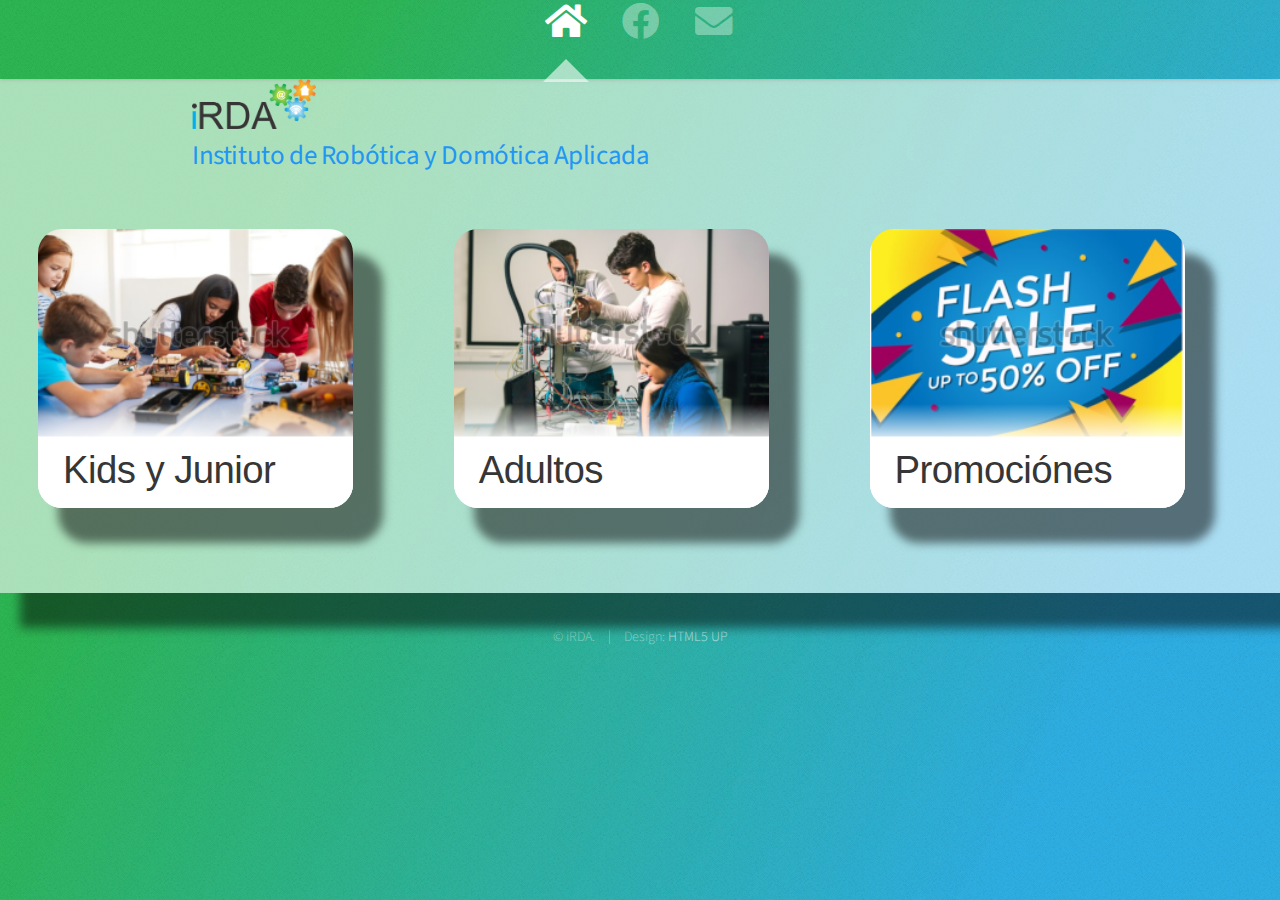
==== commit 5742ffc6: "miercoles 15 de abril" ====
--- a/index.html
+++ b/index.html
@@ -10,18 +10,21 @@
 		<link rel="icon" type="img/png" href="images/logos/favicon.png" />
 		<meta charset="utf-8" />
 		<meta name="viewport" content="width=device-width, initial-scale=1, user-scalable=no" />
+		<!-- Materialize CSS -->
+		<link rel="stylesheet" href="framework/materialize/css/materialize.css">
+		<!-- CSS -->
 		<link rel="stylesheet" href="assets/css/main.css" />
-		<link rel="stylesheet" href="assets/src/css/swipebox.css">
+		<!--<link rel="stylesheet" href="plugins/swipebox/css/swipebox.min.css">-->
 		<noscript><link rel="stylesheet" href="assets/css/noscript.css" /></noscript>
 	</head>
 	<body class="is-preload">
 
 		<!-- Wrapper-->
-			<div id="wrapper">
-				
+			<div id="nav-wrapper">
+
 				<!-- Nav -->
-					<nav id="nav">
-						<!--<a href="#home" class="icon solid"><img src="images/logos/logo.png" max-width=100% height=60% alt="iRDA" /><span>Inicio</span></a>-->
+					<nav id="nav" class="transparent">
+						<!--<a href="#" class="icon solid left"><img src="images/logos/logo.png" max-width=100% height=60% alt="iRDA" /><span>Inicio</span></a>-->
 						<a href="#home" class="icon solid fa-home"><span>Inicio</span></a>
 						<a href="http://www.facebook.com/IRDA-2594876774069903/" target="_blank" class="icon brands fa-facebook"><span>Facebook</span></a>
 						<a href="#contacto" class="icon solid fa-envelope"><span>Contacto</span></a>
@@ -31,11 +34,16 @@
 				<!-- Main -->
 					<div id="main">
 
+						<header class="container">
+							<a href="#home" class="responsive-img"><img src="images/logos/logo.png" height=50em alt="iRDA">								
+								<a>
+									<h6 class="flow-text blue-text">Instituto de Robótica y Domótica Aplicada</h6>
+								</a>
+							</a>
+						</header>
+
 						<!-- Work -->
 							<article id="home" class="panel">
-								<header>
-									<h2>Talleres y Cursos.</h2>
-								</header>
 								<section>
 									<div class="row">
 										<!-- PRUEBA DE DISEÑO ANIMACION DE IMAGENES -->
@@ -52,45 +60,59 @@
 											</figcaption>
 											<a href="#kids"></a>
 										  </figure>-->
-										  <!--
-										  <figure class="snip1361">
-											<img src="images/home01.png" alt="Cursos para niños" />
-											<figcaption>
-											  	<h3>Kids y Junior</h3>
+										  
+										<div class="col-4 col-6-medium col-12-small">
+										  <figure class="snip1361 image fit">
+											<img src="images/cuadro01.png" alt="Cursos para niños" />
+											<figcaption>
+												  <h1>Kids y Junior</h1>
+											</br>
 												<p>Para niños entre 6 y 12 años.
 												</p>											  
 											</figcaption>
 											<a href="#kids"></a>
 										  </figure>
-
-										  <figure class="snip1361">
-											<img src="images/home02.png" alt="Cursos para adultos" />
-											<figcaption>
-											  <h3>Cursos</h3>
+										</div>
+
+										<div class="col-4 col-6-medium col-12-small">
+										  <figure class="snip1361 image fit">
+											<img src="images/cuadro02.png" alt="Cursos para adultos" />
+											<figcaption>
+											  <h1>Adultos</h1>
+											</br>
 											  <p>De 40 horas. Registrados en la STPS.</p>
 											</figcaption>
 											<a href="#adultos"></a>
 										  </figure>
-
-										  <figure class="snip1361">
-											<img src="images/home03.png" alt="Promociones" />
-											<figcaption>
-											  <h3>Promoción</h3>
+										</div>
+
+										<div class="col-4 col-6-medium col-12-small">
+										  <figure class="snip1361 image fit">
+											<img src="images/cuadro03.png" alt="Promociones" />
+											<figcaption>
+											  <h1>Promociónes</h1>
+											</br>
 											  <p>2 x 1 de Lunes a Viernes.</p>
 											</figcaption>
 											<a href="#especiales"></a>
-										  </figure>-->
+										  </figure>
+										</div>
 
 										<!---->
-										<div class="col-4 col-6-medium col-12-small">
-											<a href="#kids" class="image fit" title="Robótica Kids"><img src="images/homekids.png" alt="Cursos para niños"></a>
-										</div>
-										<div class="col-4 col-6-medium col-12-small">
-											<a href="#adultos" class="image fit" title="Cursos y Talleres"><img src="images/homeCursos.png" alt="Cursos para adultos"></a>
-										</div>
-										<div class="col-4 col-6-medium col-12-small">
-											<a href="#especiales" class="image fit" title="Promociónes"><img src="images/homePromociones.png" alt="Cursos especiales"></a>
-										</div>
+										<!--<div class="col-4 col-6-medium col-12-small">
+											<iframe src="iframe/homeKids/index.html" class="image" width="260" height="230" alt="Cursos para niños"></iframe>
+										</div>
+										<div class="col-4 col-6-medium col-12-small">
+											<a href="#kids" title="Robótica Kids"></a>
+												<iframe src="iframe/homeKids/index.html" class="image" width="260" height="230" alt="Cursos para niños"></iframe>
+											</a>
+										</div>
+										<div class="col-4 col-6-medium col-12-small">
+											<a href="#adultos" title="Cursos y Talleres"><img class="image fit" src="images/homeCursos.png" alt="Cursos para adultos"></a>
+										</div>
+										<div class="col-4 col-6-medium col-12-small">
+											<a href="#especiales" class="image fit" title="Promociónes"><img class="image fit" src="images/homePromociones.png" alt="Cursos especiales"></a>
+										</div>-->
 									</div>
 								</section>
 							</article>
@@ -107,32 +129,40 @@
 								<img src="images/rob00.png" alt="" />
 
 						</article>-->
-						<article id="kids" class="panel container">
-							<a href="#home" class="icon solid fa-chevron-left" title="Inicio"></a>
-							<div class="wrap small-width">
-								<div id="box-container">
-									<div class="box">
-										<a href="https://www.youtube.com/embed/-qWCDDHLkVg" class="swipebox-video" title="Robótica Kids">
-											<img src="images/rob00.png" alt="robot">
-										</a>
-									</div>
+						<article id="kids" class="panel">
+							<section>
+								<a href="#home" class="icon solid fa-chevron-left" title="Inicio"></a>
+								<div class="row">
+									<div class="col-4 col-6-medium col-12-small">
+										<iframe src="iframe/homeKids/index.html" class="image" width="260" height="230" alt="Cursos para niños"></iframe>
+									</div>
+									<div class="col-4 col-6-medium col-12-small">
+										<iframe src="iframe/homeKids/index.html" class="image" width="260" height="230" alt="Cursos para niños"></iframe>
+									</div>
+									<div class="col-4 col-6-medium col-12-small">
+										<iframe width=260 height=230 src="https://www.youtube.com/embed/-qWCDDHLkVg" class="image" frameborder="0" allow="accelerometer; autoplay; encrypted-media; gyroscope; picture-in-picture" allowfullscreen></iframe>
+									</div>
+							
+
 								</div>
-							</div>
+							</section>
 						</article>
 
 						<!-- Adultos -->
 						<article id="adultos" class="panel">
 							<header>
-								<h2>Talleres y Cursos.</h2>
-							</header>
+								<h2></h2>
+							</header>
+							<a href="#home" class="icon solid fa-chevron-left" title="Inicio"></a>
 							<section>
 								<div class="row">
 									<div class="col-4 col-6-medium col-12-small">
 										<!--<a href="#electronica" class="image fit"><img src="images/pic01.jpg" alt="electronica"><span>Electrónica</span></a>-->
-										<figure class="snip1361">
+										<figure class="snip1361 image fit">
 											<img src="images/pic01.jpg" alt="electronica" />
 											<figcaption>
-											  <h3>Electrónica</h3>
+											  <h1>Electrónica</h1>
+											</br>
 											  <p>Basica, Analogica y Avanzada.</p>
 											</figcaption>
 											<a href="#electronica"></a>
@@ -140,95 +170,31 @@
 									</div>
 									<div class="col-4 col-6-medium col-12-small">
 										<!--<a href="#digital" class="image fit"><img src="images/pic02.jpg" alt="electronica digital"><span>Electrónica digital</span></a>-->
-										<figure class="snip1361">
+										<figure class="snip1361 image fit">
 											<img src="images/pic02.jpg" alt="electronica digital" />
 											<figcaption>
-											  <h3>Digital</h3>
-											  <p>Control y diseño con circutos digitales.</p>
-											</figcaption>
-											<a href="#digital"></a>
+											  <h1>Robótica</h1>
+											</br>
+											  <p>Programa robots que responden a su entorno.</p>
+											</figcaption>
+											<a href="#robotica"></a>
 										</figure>
 									</div>
 									<div class="col-4 col-6-medium col-12-small">
 										<!--<a href="#arduino" class="image fit"><img src="images/arduino.jpg" alt="Programación en arduino"><span>Programación en Arduino</span></a>-->
-										<figure class="snip1361">
-											<img src="images/arduino.jpg" alt="Programación en Arduino" />
-											<figcaption>
-											  <h3>Programación en Arduino</h3>
-											  <p>Crea proyectos con la plataforma de moda.</p>
-											</figcaption>
-											<a href="#arduino"></a>
-										</figure>
-									</div>
-									<div class="col-4 col-6-medium col-12-small">
-										<!--<a href="#robotica" class="image fit"><img src="images/pic04.jpg" alt="Robótica"><span>Robótica</span></a>-->
-										<figure class="snip1361">
-											<img src="images/pic04.jpg" alt="Robótica" />
-											<figcaption>
-											  <h3>Robótica</h3>
-											  <p>Programa robots que responden a su entorno.</p>
-											</figcaption>
-											<a href="#robotica"></a>
-										</figure>
-									</div>
-									<div class="col-4 col-6-medium col-12-small">
-										<!--<a href="#linux" class="image fit"><img src="images/pic05.jpg" alt="Programación en Linux"><span>Programación en Linux</span></a>-->
-										<figure class="snip1361">
-											<img src="images/pic05.jpg" alt="Programación en Linux" />
-											<figcaption>
-											  <h3>Programación en Linux</h3>
-											  <p>Diseña proyectos con el Sistema Operativo mas usado para entornos de control y redes.</p>
-											</figcaption>
-											<a href="#linux"></a>
-										</figure>
-									</div>
-									<div class="col-4 col-6-medium col-12-small">
-										<!--<a href="#python" class="image fit"><img src="images/pic05.jpg" alt="Programación en Python"><span>Programación en Python</span></a>-->
-										<figure class="snip1361">
-											<img src="images/pic06.jpg" alt="Programación en Python" />
-											<figcaption>
-											  <h3>Programación en Pyhton</h3>
-											  <p>Programa y controla tus robots usando el lenguaje de programación en auge.</p>
-											</figcaption>
-											<a href="#python"></a>
-										</figure>
-									</div>
-									<div class="col-4 col-6-medium col-12-small">
-										<!--<a href="#java" class="image fit"><img src="images/pic07.jpg" alt="Programación en Java"><span>Programación en Java</span></a>-->
-										<figure class="snip1361">
-											<img src="images/pic07.jpg" alt="Programación en Java" />
-											<figcaption>
-											  <h3>Programación en Java</h3>
-											  <p>Enciende, apaga y monitorea tu casa con el lenguaje orientado a objetos por excelencia.</p>
-											</figcaption>
-											<a href="#java"></a>
-										</figure>
-									</div>
-									<div class="col-4 col-6-medium col-12-small">
-										<!--<a href="#html" class="image fit"><img src="images/pic08.jpg" alt="Programación en HTML"><span>Programación en HTML</span></a>-->
-										<figure class="snip1361">
-											<img src="images/pic08.jpg" alt="Programación en HTML" />
-											<figcaption>
-											  <h3>Programación en HTML</h3>
-											  <p>Diseña paginas web que podras usar para controlar a distancia tus robots.</p>
-											</figcaption>
-											<a href="#html"></a>
-										</figure>
-									</div>
-									<div class="col-4 col-6-medium col-12-small">
-										<!--<a href="#iot" class="image fit"><img src="images/iot.jpg" alt="Internet de la cosas"><span>IoT</span></a>-->
-										<figure class="snip1361">
-											<img src="images/iot.jpg" alt="Internet de las cosas" />
-											<figcaption>
-											  <h3>IoT</h3>
-											  <p>Diseña tu propio sistema de control en la nube.</p>
-											</figcaption>
-											<a href="#iot"></a>
-										</figure>
-									</div>
+										<figure class="snip1361 image fit">
+											<img src="images/pic03.jpg" alt="Programación en Arduino" />
+											<figcaption>
+											  <h1>Programación</h1>
+											</br>
+											  <p>Programa y controla tus robots.</p>
+											</figcaption>
+											<a href="#programacion"></a>
+										</figure>
+									</div>
+									
 								</div>
 							</section>
-							<a href="#home" class="icon solid fa-chevron-left"><span>Inicio</span></a>
 						</article>
 
 						<!-- Especiales -->
@@ -242,9 +208,148 @@
 						</article>
 
 						<!-- Cursos para adultos -->
-
 						<!-- Electrónica -->
-						<article id="electronica" class="panel intro">
+						<article id="electronica" class="panel">
+							<header>
+								<h2></h2>
+							</header>
+							<a href="#adultos" class="icon solid fa-chevron-left" title="Cursos"></a>
+							<section>
+								<div class="row">
+									<div class="col-4 col-6-medium col-12-small">
+										<!--<a href="#electronica" class="image fit"><img src="images/pic01.jpg" alt="electronica"><span>Electrónica</span></a>-->
+										<figure class="snip1361 image fit">
+											<img src="images/pic01.jpg" alt="electronica basica" />
+											<figcaption>
+											  <h3>Básica</h3>
+											  <p></p>
+											</figcaption>
+											<a href="#electronica"></a>
+										</figure>
+									</div>
+									<div class="col-4 col-6-medium col-12-small">
+										<!--<a href="#digital" class="image fit"><img src="images/pic02.jpg" alt="electronica digital"><span>Electrónica digital</span></a>-->
+										<figure class="snip1361 image fit">
+											<img src="images/pic02.jpg" alt="electronica digital" />
+											<figcaption>
+											  <h3>Avanzada</h3>
+											  <p></p>
+											</figcaption>
+											<a href="#robotica"></a>
+										</figure>
+									</div>
+									<div class="col-4 col-6-medium col-12-small">
+										<!--<a href="#arduino" class="image fit"><img src="images/arduino.jpg" alt="Programación en arduino"><span>Programación en Arduino</span></a>-->
+										<figure class="snip1361 image fit">
+											<img src="images/pic03.jpg" alt="Programación en Arduino" />
+											<figcaption>
+											  <h3>Digital</h3>
+											  <p></p>
+											</figcaption>
+											<a href="#programación"></a>
+										</figure>
+									</div>
+									
+								</div>
+							</section>
+						</article>
+
+						<!-- Robótica -->
+						<article id="robotica" class="panel">
+							<header>
+								<h2></h2>
+							</header>
+							<a href="#adultos" class="icon solid fa-chevron-left" title="Cursos"></a>
+							<section>
+								<div class="row">
+									<div class="col-4 col-6-medium col-12-small">
+										<!--<a href="#electronica" class="image fit"><img src="images/pic01.jpg" alt="electronica"><span>Electrónica</span></a>-->
+										<figure class="snip1361 image fit">
+											<img src="images/pic01.jpg" alt="electronica basica" />
+											<figcaption>
+											  <h3>Sensores</h3>
+											  <p></p>
+											</figcaption>
+											<a href="#electronica"></a>
+										</figure>
+									</div>
+									<div class="col-4 col-6-medium col-12-small">
+										<!--<a href="#digital" class="image fit"><img src="images/pic02.jpg" alt="electronica digital"><span>Electrónica digital</span></a>-->
+										<figure class="snip1361 image fit">
+											<img src="images/pic02.jpg" alt="electronica digital" />
+											<figcaption>
+											  <h3>Actuadores</h3>
+											  <p></p>
+											</figcaption>
+											<a href="#robotica"></a>
+										</figure>
+									</div>
+									<div class="col-4 col-6-medium col-12-small">
+										<!--<a href="#arduino" class="image fit"><img src="images/arduino.jpg" alt="Programación en arduino"><span>Programación en Arduino</span></a>-->
+										<figure class="snip1361 image fit">
+											<img src="images/pic03.jpg" alt="Programación en Arduino" />
+											<figcaption>
+											  <h3>Arduino</h3>
+											  <p></p>
+											</figcaption>
+											<a href="#programación"></a>
+										</figure>
+									</div>
+									
+								</div>
+							</section>
+						</article>
+
+						<!-- Programación -->
+						<article id="programacion" class="panel">
+							<header>
+								<h2></h2>
+							</header>
+							<a href="#adultos" class="icon solid fa-chevron-left" title="Cursos"></a>
+							<section>
+								<div class="row">
+									<div class="col-4 col-6-medium col-12-small">
+										<!--<a href="#electronica" class="image fit"><img src="images/pic01.jpg" alt="electronica"><span>Electrónica</span></a>-->
+										<figure class="snip1361 image fit">
+											<img src="images/pic01.jpg" alt="electronica basica" />
+											<figcaption>
+											  <h3>Python</h3>
+											  <p></p>
+											</figcaption>
+											<a href="#electronica"></a>
+										</figure>
+									</div>
+									<div class="col-4 col-6-medium col-12-small">
+										<!--<a href="#digital" class="image fit"><img src="images/pic02.jpg" alt="electronica digital"><span>Electrónica digital</span></a>-->
+										<figure class="snip1361 image fit">
+											<img src="images/pic02.jpg" alt="electronica digital" />
+											<figcaption>
+											  <h3>Java</h3>
+											  <p></p>
+											</figcaption>
+											<a href="#robotica"></a>
+										</figure>
+									</div>
+									<div class="col-4 col-6-medium col-12-small">
+										<!--<a href="#arduino" class="image fit"><img src="images/arduino.jpg" alt="Programación en arduino"><span>Programación en Arduino</span></a>-->
+										<figure class="snip1361 image fit">
+											<img src="images/pic03.jpg" alt="Programación en Arduino" />
+											<figcaption>
+											  <h3>HTML</h3>
+											  <p></p>
+											</figcaption>
+											<a href="#programación"></a>
+										</figure>
+									</div>
+									
+								</div>
+							</section>
+						</article>
+
+
+					<!-- Plantillas de prueba -->
+						<!-- Electrónica -->
+						<article id="" class="panel intro">
 							<a href="#adultos" class="icon solid fa-chevron-left"><span>Cursos</span></a>
 							<header>
 								<h2>Electrónica 1-2-3.</h2>
@@ -318,7 +423,7 @@
 						</article>
 
 						<!-- Robótica -->
-						<article id="robotica" class="panel intro">
+						<article id="" class="panel intro">
 							<a href="#adultos" class="icon solid fa-chevron-left"><span>Cursos</span></a>
 							<header>
 								<h2>Robótica.</h2>
@@ -423,6 +528,7 @@
 							</header>
 								<img src="images/pic01.jpg" alt="" />
 						</article>
+					<!--		-->
 
 						<!-- Contacto -->
 						<article id="contacto" class="panel">
@@ -444,24 +550,30 @@
 			</div>
 
 		<!-- Scripts -->
+			<!-- Materialize JavaScript -->
+			<script src="framework/materialize/js/materialize.js"></script>
 			<script src="assets/js/jquery.min.js"></script>
 			<script src="assets/js/browser.min.js"></script>
 			<script src="assets/js/breakpoints.min.js"></script>
 			<script src="assets/js/util.js"></script>
 			<script src="assets/js/main.js"></script>
-			<script src="assets/lib/jquery-2.1.0.min.js"></script>
-			<script src="assets/src/js/jquery.swipebox.js"></script>
+			<!--<script
+			  src="https://code.jquery.com/jquery-2.1.0.min.js"
+			  integrity="sha256-8oQ1OnzE2X9v4gpRVRMb1DWHoPHJilbur1LP9ykQ9H0="
+			  crossorigin="anonymous">
+			</script>
+			<script src="plugins/swipebox/js/jquery.swipebox.min.js"></script>
 			<script type="text/javascript">
-				;( function( $ ) {
-				
-					$( '.swipebox' ).swipebox();
-					$( '.swipebox-video' ).swipebox({
-						beforeOpen: function() {}, // called before opening
-					});
+				jQuery(function($) {
+		
+					/* Basic Gallery */
+					$(".swipebox").swipebox();
 					
-				
-				} )( jQuery );
-				</script>
+					/* Video */
+					$(".swipebox-video").swipebox();
+			
+				});
+			</script>-->
 
 	</body>
 </html>--- a/assets/css/main.css
+++ b/assets/css/main.css
@@ -1548,6 +1548,8 @@
 
 	.image {
 		display: inline-block;
+		box-shadow: 25px 30px 10px 5px rgba(0, 0, 0, 0.50);
+		border-radius: 24px 24px 24px / 24px 24px;
 	}
 
 		.image img {
@@ -1807,7 +1809,7 @@
 				left: 50%;
 				bottom: -0.75em;
 				margin-left: -0.5em;
-				border-bottom: solid 0em #ffffff;
+				border-bottom: solid 0em rgba(255, 255, 255, 0.6);
 				border-left: solid 0.5em transparent;
 				border-right: solid 0.5em transparent;
 				-moz-transition: border-bottom-width .25s ease-in-out;
@@ -1874,7 +1876,7 @@
 /* Wrapper */
 
 	#wrapper {
-		width: 45em;
+		width: 95em;
 		margin: 0 auto;
 		min-height: 100vh;
 		max-width: 100%;
@@ -1946,10 +1948,10 @@
 	#main {
 		position: relative;
 		overflow: hidden;
-		width: 100%;
+		width: auto;
 		background-color: rgba(255, 255, 255, 0.6);
-		box-shadow: 30px 30px 20px 0px rgba(0, 0, 0, 0.25);
-		border-radius: 24px 24px 24px / 24px 24px;
+		box-shadow: 25px 30px 10px 5px rgba(0, 0, 0, 0.50);
+		/*border-radius: 0px 0px 24px 24px / 24px 24px;*/
 		-moz-transition: min-height 0.5s ease-in-out, max-height 0.5s ease-in-out;
 		-webkit-transition: min-height 0.5s ease-in-out, max-height 0.5s ease-in-out;
 		-ms-transition: min-height 0.5s ease-in-out, max-height 0.5s ease-in-out;
@@ -1961,9 +1963,9 @@
 			-webkit-transition: opacity 0.25s ease-in-out;
 			-ms-transition: opacity 0.25s ease-in-out;
 			transition: opacity 0.25s ease-in-out;
-			margin-bottom: 0;
+			margin-bottom: 2.5em;
 			position: relative;
-			padding: 3.5em 2.5em 2.5em 2.5em;
+			padding: 2.5em 1.5em 1.5em 1.5em;
 			width: 100%;
 		}
 
@@ -2340,7 +2342,7 @@
 }
 
 /* 1361 - Image Hover */
-
+/*
 @import url(https://fonts.googleapis.com/css?family=Oswald);
 @import url(https://fonts.googleapis.com/css?family=Quattrocento);
 .snip1361 {
@@ -2349,8 +2351,8 @@
   overflow: hidden;
   margin: auto;
   min-width: 230px;
-  /*max-width: 315px;*/
-  max-width: 30%;
+  /*max-width: 315px;
+  max-width: 100%;
   color: #141414;
   text-align: left;
   line-height: 1.4em;
@@ -2371,7 +2373,7 @@
   top: calc(77%);
   max-width: 100%;
   background-color: #ffffff;
-  padding: 15px 25px 65px;
+  padding: 10px 25px 85px;
 }
 .snip1361 figcaption:before {
   position: absolute;
@@ -2411,4 +2413,76 @@
 .snip1361:hover figcaption,
 .snip1361.hover figcaption {
   top: 5px;
-}+}*/
+
+@import url(https://fonts.googleapis.com/css?family=Oswald);
+@import url(https://fonts.googleapis.com/css?family=Quattrocento);
+.snip1361 {
+  font-family: 'Quattrocento', Arial, sans-serif;
+  position: relative;
+  overflow: hidden;
+  margin: 10px;
+  min-width: 230px;
+  max-width: 315px;
+  width: 100%;
+  color: #141414;
+  text-align: left;
+  line-height: 1.4em;
+  font-size: 16px;
+}
+.snip1361 * {
+  -webkit-box-sizing: border-box;
+  box-sizing: border-box;
+  -webkit-transition: all 0.35s ease;
+  transition: all 0.35s ease;
+}
+.snip1361 img {
+  max-width: 100%;
+  vertical-align: top;
+}
+.snip1361 figcaption {
+  position: absolute;
+  top: calc(77%);
+  width: 100%;
+  background-color: #ffffff;
+  padding: 15px 25px 65px;
+}
+.snip1361 figcaption:before {
+  position: absolute;
+  content: '';
+  z-index: 2;
+  bottom: 100%;
+  left: 0;
+  width: 100%;
+  height: 40px;
+  background-image: -webkit-linear-gradient(top, transparent 0%, #ffffff 100%);
+  background-image: linear-gradient(to bottom, transparent 0%, #ffffff 100%);
+}
+.snip1361 h3,
+.snip1361 p {
+  margin: 0 0 10px;
+}
+.snip1361 h3 {
+  font-weight: 300;
+  font-size: 1.4em;
+  line-height: 1.2em;
+  font-family: 'Oswald', Arial, sans-serif;
+  text-transform: uppercase;
+}
+.snip1361 p {
+  font-size: 0.9em;
+  letter-spacing: 1px;
+  opacity: 0.9;
+}
+.snip1361 a {
+  position: absolute;
+  top: 0;
+  bottom: 0;
+  left: 0;
+  right: 0;
+  z-index: 2;
+}
+.snip1361:hover figcaption,
+.snip1361.hover figcaption {
+  top: 80px;
+}
--- a/plugins/swipebox/css/swipebox.min.css
+++ b/plugins/swipebox/css/swipebox.min.css
@@ -0,0 +1 @@
+/*! Swipebox v1.3.0 | Constantin Saguin csag.co | MIT License | github.com/brutaldesign/swipebox */html.swipebox-html.swipebox-touch{overflow:hidden!important}#swipebox-overlay img{border:none!important}#swipebox-overlay{width:100%;height:100%;position:fixed;top:0;left:0;z-index:99999!important;overflow:hidden;-webkit-user-select:none;-moz-user-select:none;-ms-user-select:none;user-select:none}#swipebox-container{position:relative;width:100%;height:100%}#swipebox-slider{-webkit-transition:-webkit-transform .4s ease;transition:transform .4s ease;height:100%;left:0;top:0;width:100%;white-space:nowrap;position:absolute;display:none;cursor:pointer}#swipebox-slider .slide{height:100%;width:100%;line-height:1px;text-align:center;display:inline-block}#swipebox-slider .slide:before{content:"";display:inline-block;height:50%;width:1px;margin-right:-1px}#swipebox-slider .slide .swipebox-inline-container,#swipebox-slider .slide .swipebox-video-container,#swipebox-slider .slide img{display:inline-block;max-height:100%;max-width:100%;margin:0;padding:0;width:auto;height:auto;vertical-align:middle}#swipebox-slider .slide .swipebox-video-container{background:0 0;max-width:1140px;max-height:100%;width:100%;padding:5%;-webkit-box-sizing:border-box;box-sizing:border-box}#swipebox-slider .slide .swipebox-video-container .swipebox-video{width:100%;height:0;padding-bottom:56.25%;overflow:hidden;position:relative}#swipebox-slider .slide .swipebox-video-container .swipebox-video iframe{width:100%!important;height:100%!important;position:absolute;top:0;left:0}#swipebox-slider .slide-loading{background:url(../img/loader.gif) center center no-repeat}#swipebox-bottom-bar,#swipebox-top-bar{-webkit-transition:.5s;transition:.5s;position:absolute;left:0;z-index:999;height:50px;width:100%}#swipebox-bottom-bar{bottom:-50px}#swipebox-bottom-bar.visible-bars{-webkit-transform:translate3d(0,-50px,0);transform:translate3d(0,-50px,0)}#swipebox-top-bar{top:-50px}#swipebox-top-bar.visible-bars{-webkit-transform:translate3d(0,50px,0);transform:translate3d(0,50px,0)}#swipebox-title{display:block;width:100%;text-align:center}#swipebox-close,#swipebox-next,#swipebox-prev{background-image:url(../img/icons.png);background-repeat:no-repeat;border:none!important;text-decoration:none!important;cursor:pointer;width:50px;height:50px;top:0}#swipebox-arrows{display:block;margin:0 auto;width:100%;height:50px}#swipebox-prev{background-position:-32px 13px;float:left}#swipebox-next{background-position:-78px 13px;float:right}#swipebox-close{top:0;right:0;position:absolute;z-index:9999;background-position:15px 12px}.swipebox-no-close-button #swipebox-close{display:none}#swipebox-next.disabled,#swipebox-prev.disabled{opacity:.3}.swipebox-no-touch #swipebox-overlay.rightSpring #swipebox-slider{-webkit-animation:rightSpring .3s;animation:rightSpring .3s}.swipebox-no-touch #swipebox-overlay.leftSpring #swipebox-slider{-webkit-animation:leftSpring .3s;animation:leftSpring .3s}.swipebox-touch #swipebox-container:after,.swipebox-touch #swipebox-container:before{-webkit-backface-visibility:hidden;backface-visibility:hidden;-webkit-transition:all .3s ease;transition:all .3s ease;content:' ';position:absolute;z-index:999;top:0;height:100%;width:20px;opacity:0}.swipebox-touch #swipebox-container:before{left:0;-webkit-box-shadow:inset 10px 0 10px -8px #656565;box-shadow:inset 10px 0 10px -8px #656565}.swipebox-touch #swipebox-container:after{right:0;-webkit-box-shadow:inset -10px 0 10px -8px #656565;box-shadow:inset -10px 0 10px -8px #656565}.swipebox-touch #swipebox-overlay.leftSpringTouch #swipebox-container:before,.swipebox-touch #swipebox-overlay.rightSpringTouch #swipebox-container:after{opacity:1}@-webkit-keyframes rightSpring{0%{left:0}50%{left:-30px}100%{left:0}}@keyframes rightSpring{0%{left:0}50%{left:-30px}100%{left:0}}@-webkit-keyframes leftSpring{0%{left:0}50%{left:30px}100%{left:0}}@keyframes leftSpring{0%{left:0}50%{left:30px}100%{left:0}}@media screen and (min-width:800px){#swipebox-close{right:10px}#swipebox-arrows{width:92%;max-width:800px}}#swipebox-overlay{background:#0d0d0d}#swipebox-bottom-bar,#swipebox-top-bar{text-shadow:1px 1px 1px #000;background:#000;opacity:.95}#swipebox-top-bar{color:#fff!important;font-size:15px;line-height:43px;font-family:Helvetica,Arial,sans-serif}